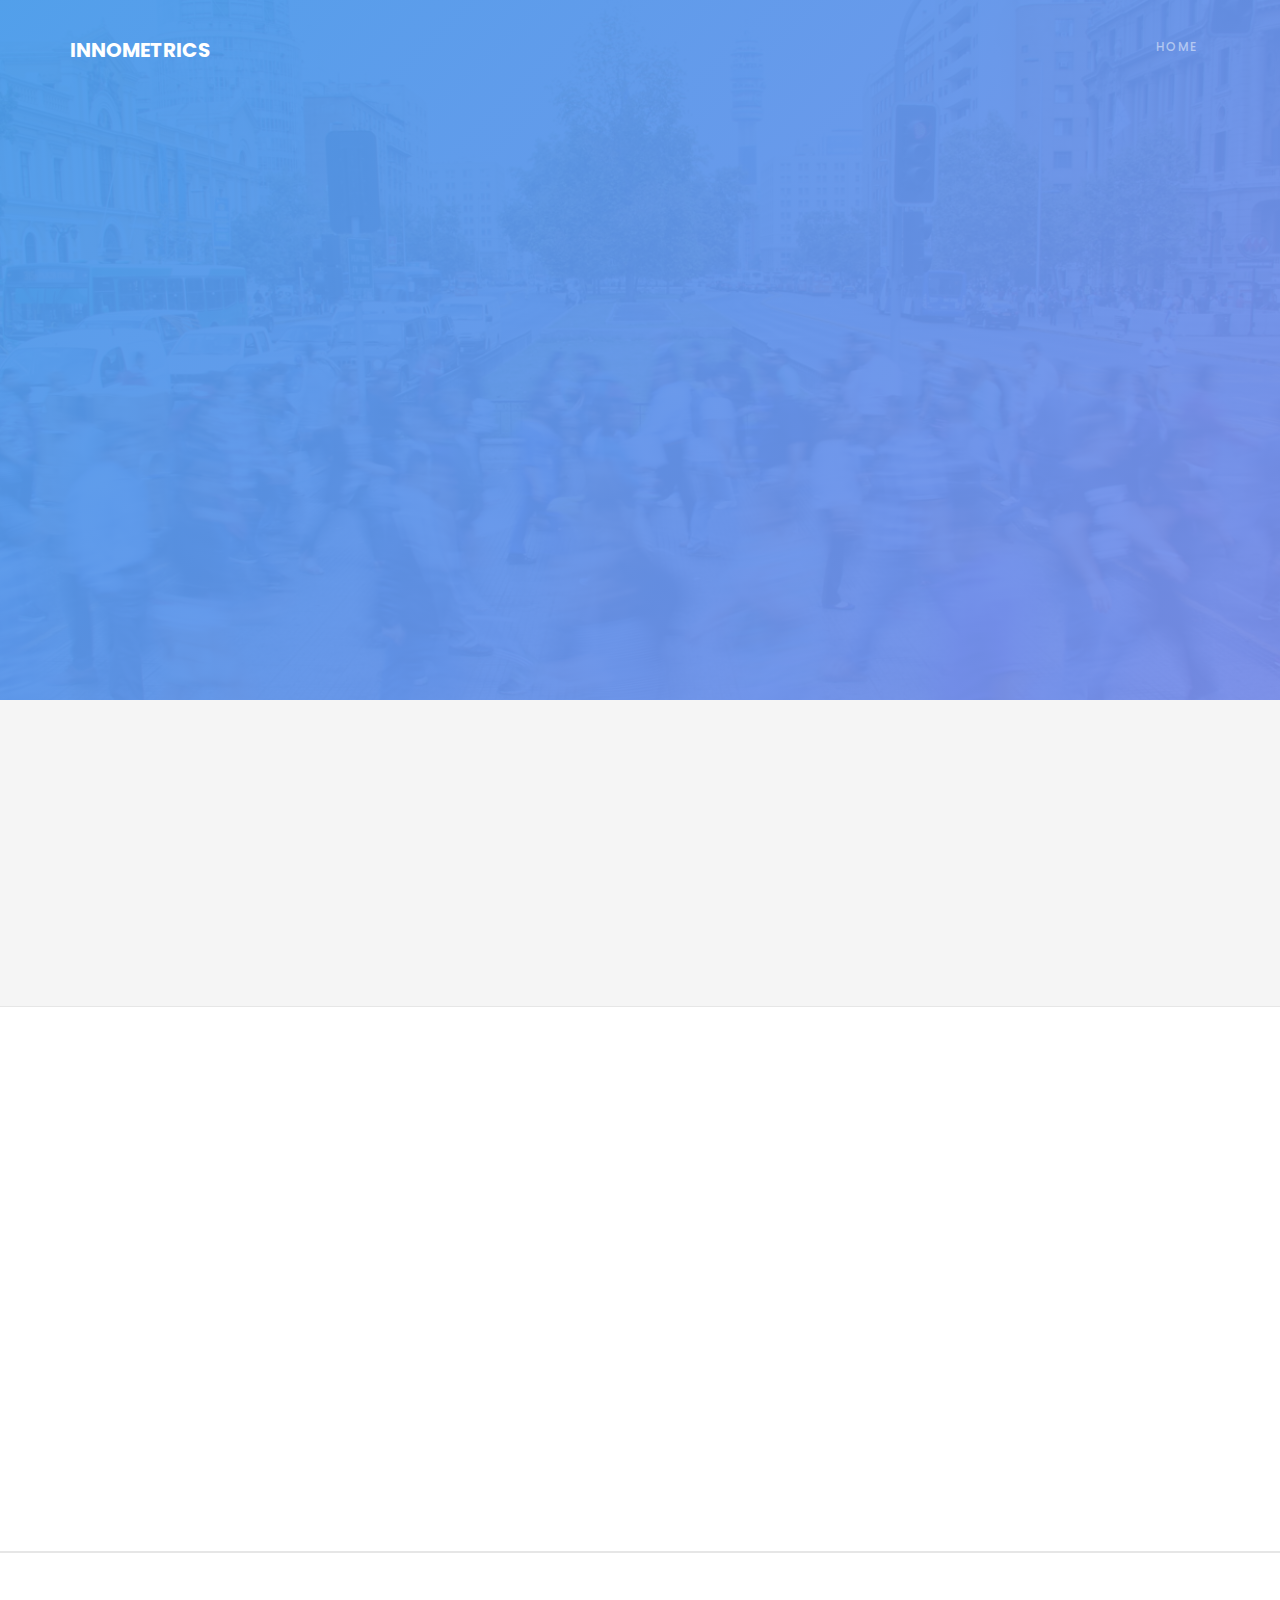
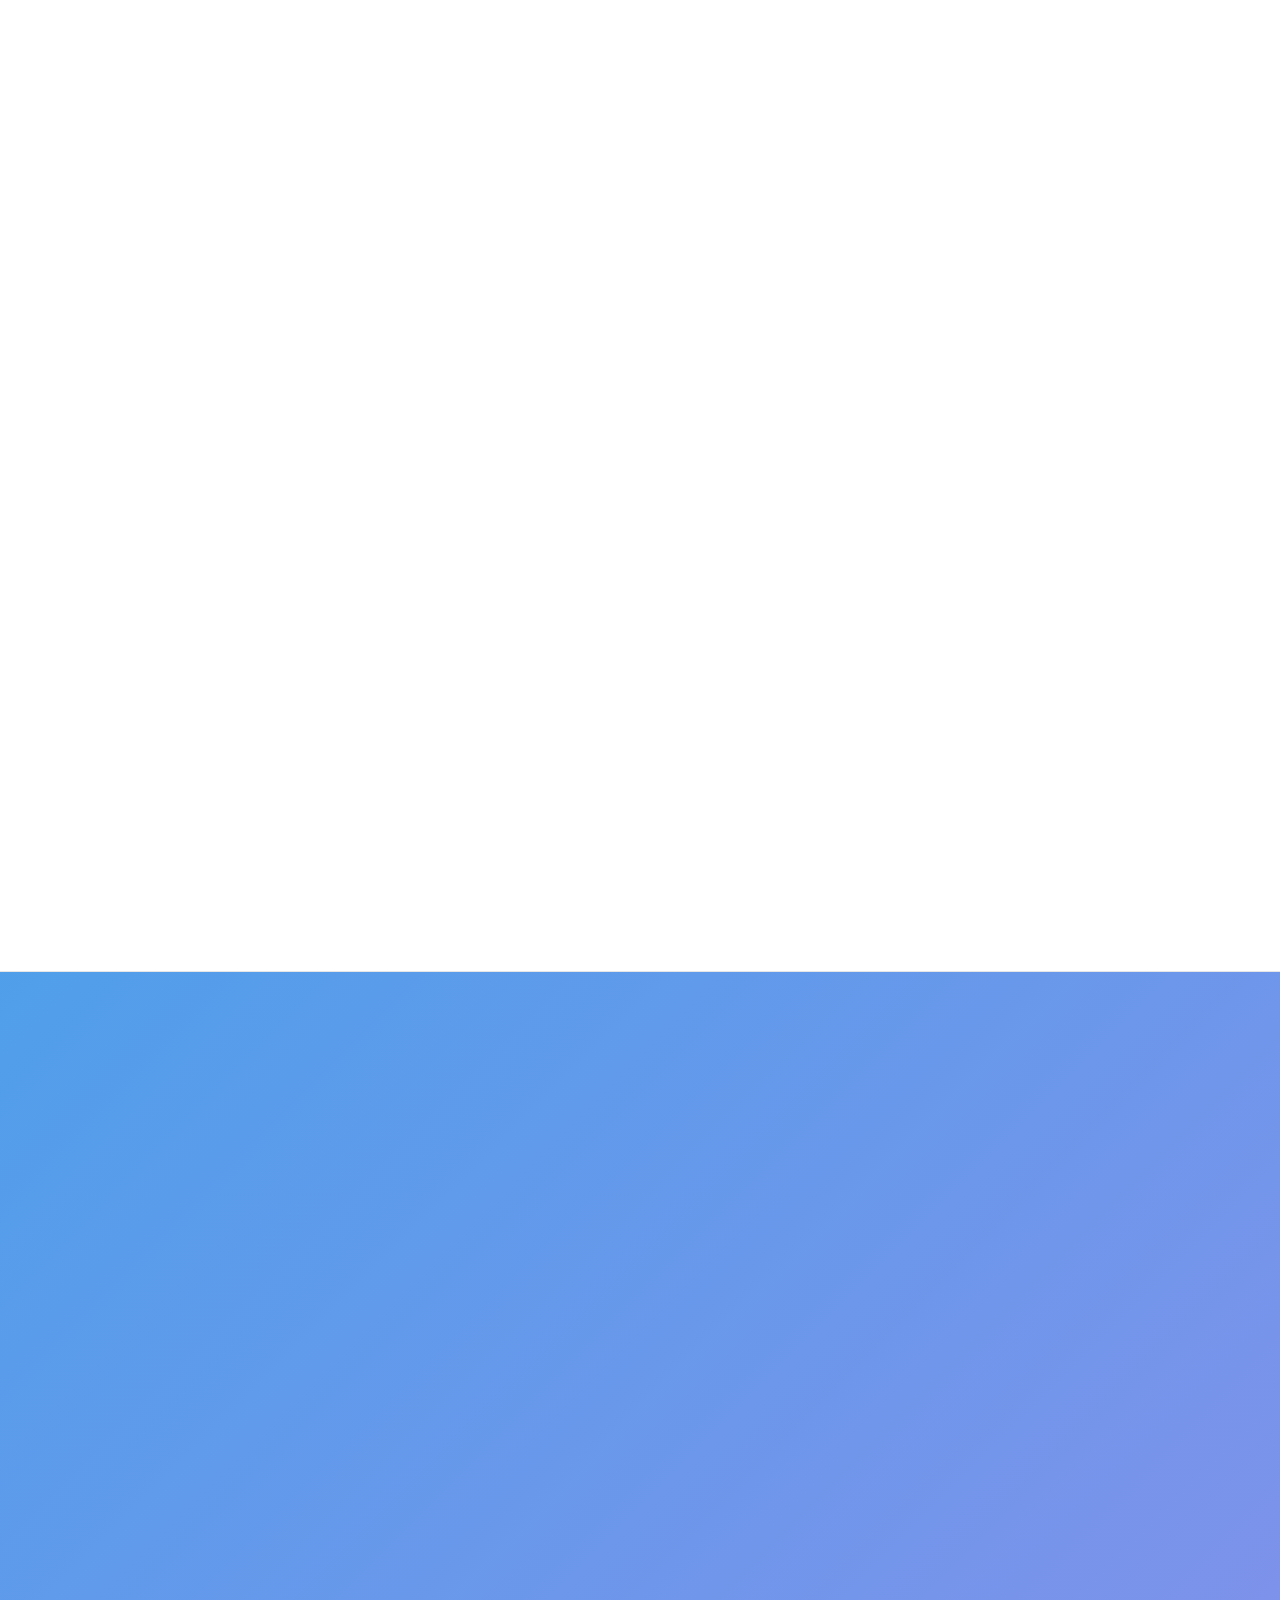
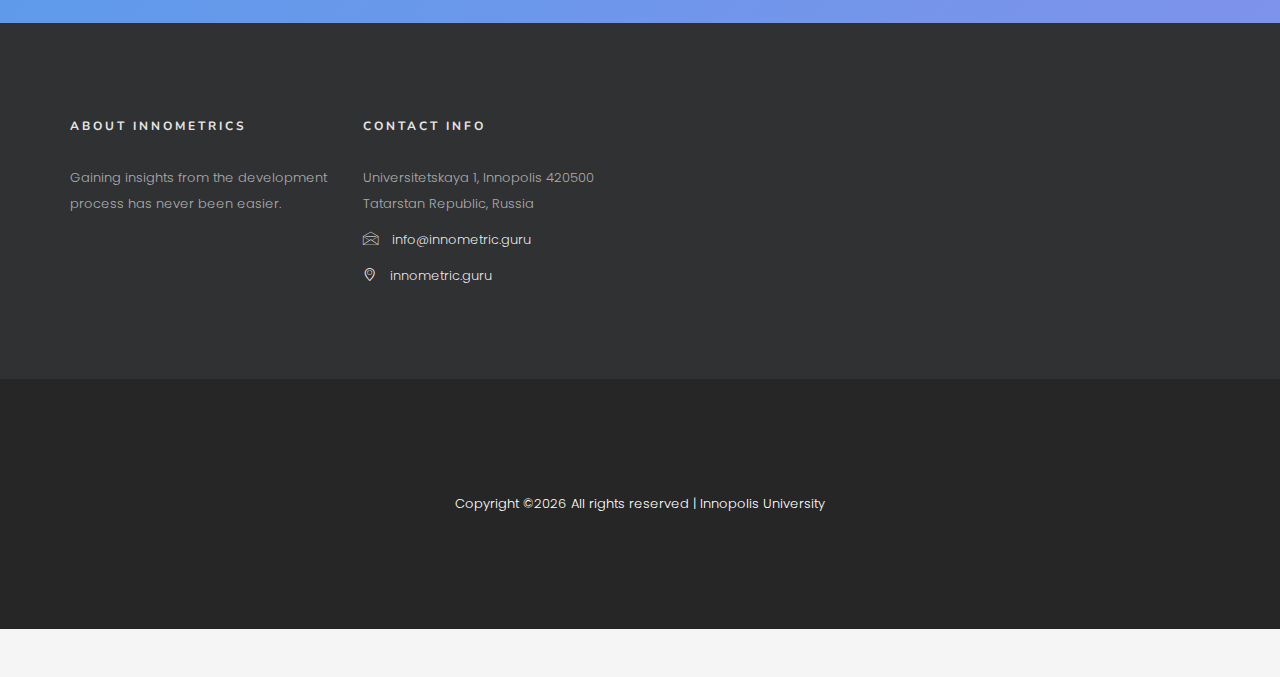
==== index.html @ b693d247 "new version" ====
<!DOCTYPE HTML>
<html>
	<head>
	<meta charset="utf-8">
	<meta http-equiv="X-UA-Compatible" content="IE=edge">
	<title>InnoMetrics | Track your Developers</title>
	<meta name="viewport" content="width=device-width, initial-scale=1">
	<meta name="description" content="Innometrics lets you reconstruct your company's development process." />
	<meta name="keywords" content="innopolis,innometrics,metrics,dashboard" />
	<meta name="author" content="Innopolis University" />

  <!-- Facebook and Twitter integration -->
	<meta property="og:title" content="InnoMetrics"/>
	<meta property="og:image" content=""/>
	<meta property="og:url" content=""/>
	<meta property="og:site_name" content="InnoMetrics Website"/>
	<meta property="og:description" content=""/>

	<link href="https://fonts.googleapis.com/css?family=Poppins:300,400,500,600" rel="stylesheet">
	<link href="https://fonts.googleapis.com/css?family=Nunito:200,300,400" rel="stylesheet">

	<!-- Animate.css -->
	<link rel="stylesheet" href="css/animate.css">
	<!-- Icomoon Icon Fonts-->
	<link rel="stylesheet" href="css/icomoon.css">
	<!-- Bootstrap  -->
	<link rel="stylesheet" href="css/bootstrap.css">

	<!-- Magnific Popup -->
	<link rel="stylesheet" href="css/magnific-popup.css">

	<!-- Owl Carousel -->
	<link rel="stylesheet" href="css/owl.carousel.min.css">
	<link rel="stylesheet" href="css/owl.theme.default.min.css">

	<!-- Theme style  -->
	<link rel="stylesheet" href="css/style.css">

	<!-- Modernizr JS -->
	<script src="js/modernizr-2.6.2.min.js"></script>
	<!-- FOR IE9 below -->
	<!--[if lt IE 9]>
	<script src="js/respond.min.js"></script>
	<![endif]-->

	</head>
	<body>

	<div class="colorlib-loader"></div>

	<div id="page">
		<nav class="colorlib-nav" role="navigation">
			<div class="top-menu">
				<div class="container">
					<div class="row">
						<div class="col-md-2">
							<div id="colorlib-logo"><a href="index.html">InnoMetrics</a></div>
						</div>
						<div class="col-md-10 text-right menu-1">
							<ul>
								<li class="active"><a href="index.html">Home</a></li>
							</ul>
						</div>
					</div>
				</div>
			</div>
		</nav>

		<section id="home" class="video-hero" style="height: 700px; background-image: url(images/cover_img_1.jpg);  background-size:cover; background-position: center center;background-attachment:fixed;" data-section="home">
		<div class="overlay"></div>
			<a class="player" data-property="{videoURL:'https://www.youtube.com/watch?v=vqqt5p0q-eU',containment:'#home', showControls:false, autoPlay:true, loop:true, mute:true, startAt:0, opacity:1, quality:'default'}"></a>
			<div class="display-t text-center">
				<div class="display-tc">
					<div class="container">
						<div class="col-md-12 col-md-offset-0">
							<div class="animate-box">
								<h2>Track your developers</h2>
								<p>and improve your company's development process</p>
								<p><a href="#innometrics-subscribe" class="btn btn-primary btn-lg btn-custom">Download Innometrics</a></p>
							</div>
						</div>
					</div>
				</div>
			</div>
		</section>

		<div class="colorlib-featured">
			<div class="row animate-box">
				<div class="featured-wrap">
					<div class="item">
						<div class="col-md-8 col-md-offset-2">
							<div class="featured-entry">
								<img class="img-responsive" src="images/landing-dashboard.png" alt="Innometrics Landing Dashboard">
							</div>
						</div>
					</div>
			</div>
		</div>

		<div class="colorlib-services colorlib-bg-white">
			<div class="container">
				<div class="row">
					<div class="col-md-4 text-center animate-box">
						<div class="services">
							<span class="icon">
								<i class="icon-browser"></i>
							</span>
							<div class="desc">
								<h3>Powerful dashboarding</h3>
								<p>Get real-time insights about the development process, and make informed decisions with our powerful dashboarding tools.</p>
							</div>
						</div>
					</div>
					<div class="col-md-4 text-center animate-box">
						<div class="services">
							<span class="icon">
								<i class="icon-download"></i>
							</span>
							<div class="desc">
								<h3>Automatic Data Transfer</h3>
								<p>Our native collectors automatically send the collected data, meaning it's ready for managers to gain insights from it in real-time.</p>
							</div>
						</div>
					</div>
					<div class="col-md-4 text-center animate-box">
						<div class="services">
							<span class="icon">
								<i class="icon-layers"></i>
							</span>
							<div class="desc">
								<h3>Metric Analysis</h3>
								<p>We analyze the raw data and provide managers with concrete suggestions to improve their process.</p>
							</div>
						</div>
					</div>
				</div>
			</div>
		</div>

		<div class="colorlib-work-featured colorlib-bg-white">
			<div class="container">
				<div class="row mobile-wrap">
					<div class="col-md-5 animate-box">
						<div class="mobile-img" style="background-image: url(images/track-devs.png);"></div>
					</div>
					<div class="col-md-7 animate-box">
						<div class="desc">
							<h2>Fully responsive</h2>
							<div class="features">
								<span class="icon"><i class="icon-lightbulb"></i></span>
								<div class="f-desc">
									<p>We believe that managers should be able to gain insights from the dashboard using all devices, including phones, tablets and others.</p>
								</div>
							</div>
							<div class="features">
								<span class="icon"><i class="icon-circle-compass"></i></span>
								<div class="f-desc">
									<p>Pixel perfect design makes it easy for one to quickly get informed about the stage of the project.</p>
								</div>
							</div>
							<div class="features">
								<span class="icon"><i class="icon-beaker"></i></span>
								<div class="f-desc">
									<p>Get concrete, step-by-step suggestions how to improve the development process, including visual aid.</p>
								</div>
							</div>
							<p><a href="#innometrics-subscribe" class="btn btn-primary btn-outline with-arrow">Download Innometrics<i class="icon-arrow-right3"></i></a></p>
						</div>
					</div>
				</div>
			</div>
		</div>

		<div id="innometrics-subscribe" class="innometrics-subscribe" style="background-image: url(images/cover_img_1.jpg);" data-stellar-background-ratio="0.5">
			<div class="overlay"></div>
			<div class="container">
				<div class="row">
					<div class="col-md-10 col-md-offset-1 text-center colorlib-heading animate-box">
						<h2>Download Innometrics for your OS</h2>
						<p>We support Windows, macOS & Android currently.</p>
					</div>
				</div>
				<div class="row animate-box">
					<div class="col-md-6 col-md-offset-3">
						<div class="row">
							<div class="col-md-12">
								<div class="col-md-12 col-md-offset-0 download-list">
									<div class="mac-collectors">
										<p><a href="https://innometric.guru/files/collectors-files/win_collector/setup.exe" class="btn btn-primary btn-lg">Download Windows Collector</a></p>
									</div>
									<div class="mac-collectors">
										<p><a  href="https://innometric.guru/files/collectors-files/mac_collector/InnoMetricsCollectorV312.zip" class="btn btn-primary btn-lg">Download macOS Collector</a></p>
									</div>
									<div class="mac-collectors">
										<p><a  href="https://innometric.guru/files/collectors-files/android_collector/InnoMetrics-Collector.apk" class="btn btn-primary btn-lg">Download Android Collector</a></p>
									</div>
								</div>
							</div>
						</div>
					</div>
				</div>
			</div>
		</div>

		<footer id="colorlib-footer">
			<div class="container">
				<div class="row row-pb-md">
					<div class="col-md-3 colorlib-widget">
						<h4>About InnoMetrics</h4>
						<p>Gaining insights from the development process has never been easier.</p>
						<!--
						<p>
							<ul class="colorlib-social-icons">
								<li><a href="#"><i class="icon-twitter"></i></a></li>
								<li><a href="#"><i class="icon-facebook"></i></a></li>
								<li><a href="#"><i class="icon-linkedin"></i></a></li>
								<li><a href="#"><i class="icon-dribbble"></i></a></li>
							</ul>
						</p>
						-->
					</div>

					<div class="col-md-3 colorlib-widget">
						<h4>Contact Info</h4>
						<ul class="colorlib-footer-links">
							<li>Universitetskaya 1, Innopolis 420500 <br>Tatarstan Republic, Russia</li>
							<!--<li><a href="tel://1234567920"><i class="icon-phone"></i> + 1235 2355 98</a></li>-->
							<li><a href="mailto:info@innometric.guru"><i class="icon-envelope"></i> info@innometric.guru</a></li>
							<li><a href="https://innometric.guru"><i class="icon-location4"></i> innometric.guru</a></li>
						</ul>
					</div>
				</div>
			</div>
			<div class="copy">
				<div class="container">
					<div class="row">
						<div class="col-md-12 text-center">
							<p>
Copyright &copy;<script>document.write(new Date().getFullYear());</script> All rights reserved | Innopolis University
							</p>
						</div>
					</div>
				</div>
			</div>
		</footer>
	</div>

	<div class="gototop js-top">
		<a href="#" class="js-gotop"><i class="icon-arrow-up2"></i></a>
	</div>

	<!-- jQuery -->
	<script src="js/jquery.min.js"></script>
	<!-- jQuery Easing -->
	<script src="js/jquery.easing.1.3.js"></script>
	<!-- Bootstrap -->
	<script src="js/bootstrap.min.js"></script>
	<!-- Waypoints -->
	<script src="js/jquery.waypoints.min.js"></script>
	<!-- Stellar Parallax -->
	<script src="js/jquery.stellar.min.js"></script>
	<!-- YTPlayer -->
	<script src="js/jquery.mb.YTPlayer.min.js"></script>
	<!-- Owl carousel -->
	<script src="js/owl.carousel.min.js"></script>
	<!-- Magnific Popup -->
	<script src="js/jquery.magnific-popup.min.js"></script>
	<script src="js/magnific-popup-options.js"></script>
	<!-- Counters -->
	<script src="js/jquery.countTo.js"></script>
	<!-- Main -->
	<script src="js/main.js"></script>

	</body>
</html>
---- css/icomoon.css ----
@font-face {
  font-family: 'icomoon';
  src:  url('fonts/icomoon.eot?5j2n32');
  src:  url('fonts/icomoon.eot?5j2n32#iefix') format('embedded-opentype'),
    url('fonts/icomoon.ttf?5j2n32') format('truetype'),
    url('fonts/icomoon.woff?5j2n32') format('woff'),
    url('fonts/icomoon.svg?5j2n32#icomoon') format('svg');
  font-weight: normal;
  font-style: normal;
}

[class^="icon-"], [class*=" icon-"] {
  /* use !important to prevent issues with browser extensions that change fonts */
  font-family: 'icomoon' !important;
  speak: none;
  font-style: normal;
  font-weight: normal;
  font-variant: normal;
  text-transform: none;
  line-height: 1;

  /* Better Font Rendering =========== */
  -webkit-font-smoothing: antialiased;
  -moz-osx-font-smoothing: grayscale;
}

.icon-eye2:before {
  content: "\e064";
}
.icon-paper-clip:before {
  content: "\e065";
}
.icon-mail5:before {
  content: "\e066";
}
.icon-toggle:before {
  content: "\e067";
}
.icon-layout:before {
  content: "\e068";
}
.icon-link2:before {
  content: "\e069";
}
.icon-bell2:before {
  content: "\e06a";
}
.icon-lock3:before {
  content: "\e06b";
}
.icon-unlock:before {
  content: "\e06c";
}
.icon-ribbon2:before {
  content: "\e06d";
}
.icon-image2:before {
  content: "\e06e";
}
.icon-signal:before {
  content: "\e06f";
}
.icon-target3:before {
  content: "\e070";
}
.icon-clipboard3:before {
  content: "\e071";
}
.icon-clock3:before {
  content: "\e072";
}
.icon-watch:before {
  content: "\e073";
}
.icon-air-play:before {
  content: "\e074";
}
.icon-camera3:before {
  content: "\e075";
}
.icon-video2:before {
  content: "\e076";
}
.icon-disc:before {
  content: "\e077";
}
.icon-printer3:before {
  content: "\e078";
}
.icon-monitor:before {
  content: "\e079";
}
.icon-server:before {
  content: "\e07a";
}
.icon-cog2:before {
  content: "\e07b";
}
.icon-heart3:before {
  content: "\e07c";
}
.icon-paragraph:before {
  content: "\e07d";
}
.icon-align-justify:before {
  content: "\e07e";
}
.icon-align-left:before {
  content: "\e07f";
}
.icon-align-center:before {
  content: "\e080";
}
.icon-align-right:before {
  content: "\e081";
}
.icon-book2:before {
  content: "\e082";
}
.icon-layers2:before {
  content: "\e083";
}
.icon-stack2:before {
  content: "\e084";
}
.icon-stack-2:before {
  content: "\e085";
}
.icon-paper:before {
  content: "\e086";
}
.icon-paper-stack:before {
  content: "\e087";
}
.icon-search3:before {
  content: "\e088";
}
.icon-zoom-in2:before {
  content: "\e089";
}
.icon-zoom-out2:before {
  content: "\e08a";
}
.icon-reply2:before {
  content: "\e08b";
}
.icon-circle-plus:before {
  content: "\e08c";
}
.icon-circle-minus:before {
  content: "\e08d";
}
.icon-circle-check:before {
  content: "\e08e";
}
.icon-circle-cross:before {
  content: "\e08f";
}
.icon-square-plus:before {
  content: "\e090";
}
.icon-square-minus:before {
  content: "\e091";
}
.icon-square-check:before {
  content: "\e092";
}
.icon-square-cross:before {
  content: "\e093";
}
.icon-microphone:before {
  content: "\e094";
}
.icon-record:before {
  content: "\e095";
}
.icon-skip-back:before {
  content: "\e096";
}
.icon-rewind:before {
  content: "\e097";
}
.icon-play4:before {
  content: "\e098";
}
.icon-pause3:before {
  content: "\e099";
}
.icon-stop3:before {
  content: "\e09a";
}
.icon-fast-forward:before {
  content: "\e09b";
}
.icon-skip-forward:before {
  content: "\e09c";
}
.icon-shuffle2:before {
  content: "\e09d";
}
.icon-repeat:before {
  content: "\e09e";
}
.icon-folder2:before {
  content: "\e09f";
}
.icon-umbrella:before {
  content: "\e0a0";
}
.icon-moon:before {
  content: "\e0a1";
}
.icon-thermometer:before {
  content: "\e0a2";
}
.icon-drop:before {
  content: "\e0a3";
}
.icon-sun2:before {
  content: "\e0a4";
}
.icon-cloud3:before {
  content: "\e0a5";
}
.icon-cloud-upload2:before {
  content: "\e0a6";
}
.icon-cloud-download2:before {
  content: "\e0a7";
}
.icon-upload4:before {
  content: "\e0a8";
}
.icon-download4:before {
  content: "\e0a9";
}
.icon-location3:before {
  content: "\e0aa";
}
.icon-location-2:before {
  content: "\e0ab";
}
.icon-map3:before {
  content: "\e0ac";
}
.icon-battery:before {
  content: "\e0ad";
}
.icon-head:before {
  content: "\e0ae";
}
.icon-briefcase3:before {
  content: "\e0af";
}
.icon-speech-bubble:before {
  content: "\e0b0";
}
.icon-anchor2:before {
  content: "\e0b1";
}
.icon-globe2:before {
  content: "\e0b2";
}
.icon-box:before {
  content: "\e0b3";
}
.icon-reload:before {
  content: "\e0b4";
}
.icon-share3:before {
  content: "\e0b5";
}
.icon-marquee:before {
  content: "\e0b6";
}
.icon-marquee-plus:before {
  content: "\e0b7";
}
.icon-marquee-minus:before {
  content: "\e0b8";
}
.icon-tag:before {
  content: "\e0b9";
}
.icon-power2:before {
  content: "\e0ba";
}
.icon-command2:before {
  content: "\e0bb";
}
.icon-alt:before {
  content: "\e0bc";
}
.icon-esc:before {
  content: "\e0bd";
}
.icon-bar-graph:before {
  content: "\e0be";
}
.icon-bar-graph-2:before {
  content: "\e0bf";
}
.icon-pie-graph:before {
  content: "\e0c0";
}
.icon-star:before {
  content: "\e0c1";
}
.icon-arrow-left3:before {
  content: "\e0c2";
}
.icon-arrow-right3:before {
  content: "\e0c3";
}
.icon-arrow-up3:before {
  content: "\e0c4";
}
.icon-arrow-down3:before {
  content: "\e0c5";
}
.icon-volume:before {
  content: "\e0c6";
}
.icon-mute:before {
  content: "\e0c7";
}
.icon-content-right:before {
  content: "\e100";
}
.icon-content-left:before {
  content: "\e101";
}
.icon-grid2:before {
  content: "\e102";
}
.icon-grid-2:before {
  content: "\e103";
}
.icon-columns:before {
  content: "\e104";
}
.icon-loader:before {
  content: "\e105";
}
.icon-bag:before {
  content: "\e106";
}
.icon-ban:before {
  content: "\e107";
}
.icon-flag3:before {
  content: "\e108";
}
.icon-trash:before {
  content: "\e109";
}
.icon-expand2:before {
  content: "\e110";
}
.icon-contract:before {
  content: "\e111";
}
.icon-maximize:before {
  content: "\e112";
}
.icon-minimize:before {
  content: "\e113";
}
.icon-plus2:before {
  content: "\e114";
}
.icon-minus2:before {
  content: "\e115";
}
.icon-check:before {
  content: "\e116";
}
.icon-cross2:before {
  content: "\e117";
}
.icon-move:before {
  content: "\e118";
}
.icon-delete:before {
  content: "\e119";
}
.icon-menu5:before {
  content: "\e120";
}
.icon-archive:before {
  content: "\e121";
}
.icon-inbox:before {
  content: "\e122";
}
.icon-outbox:before {
  content: "\e123";
}
.icon-file:before {
  content: "\e124";
}
.icon-file-add:before {
  content: "\e125";
}
.icon-file-subtract:before {
  content: "\e126";
}
.icon-help:before {
  content: "\e127";
}
.icon-open:before {
  content: "\e128";
}
.icon-ellipsis:before {
  content: "\e129";
}
.icon-heart4:before {
  content: "\e900";
}
.icon-cloud4:before {
  content: "\e901";
}
.icon-star2:before {
  content: "\e902";
}
.icon-tv2:before {
  content: "\e903";
}
.icon-sound:before {
  content: "\e904";
}
.icon-video3:before {
  content: "\e905";
}
.icon-trash2:before {
  content: "\e906";
}
.icon-user2:before {
  content: "\e907";
}
.icon-key3:before {
  content: "\e908";
}
.icon-search4:before {
  content: "\e909";
}
.icon-settings:before {
  content: "\e90a";
}
.icon-camera4:before {
  content: "\e90b";
}
.icon-tag2:before {
  content: "\e90c";
}
.icon-lock4:before {
  content: "\e90d";
}
.icon-bulb:before {
  content: "\e90e";
}
.icon-pen2:before {
  content: "\e90f";
}
.icon-diamond:before {
  content: "\e910";
}
.icon-display2:before {
  content: "\e911";
}
.icon-location4:before {
  content: "\e912";
}
.icon-eye3:before {
  content: "\e913";
}
.icon-bubble3:before {
  content: "\e914";
}
.icon-stack3:before {
  content: "\e915";
}
.icon-cup:before {
  content: "\e916";
}
.icon-phone3:before {
  content: "\e917";
}
.icon-news:before {
  content: "\e918";
}
.icon-mail6:before {
  content: "\e919";
}
.icon-like:before {
  content: "\e91a";
}
.icon-photo:before {
  content: "\e91b";
}
.icon-note:before {
  content: "\e91c";
}
.icon-clock4:before {
  content: "\e91d";
}
.icon-paperplane:before {
  content: "\e91e";
}
.icon-params:before {
  content: "\e91f";
}
.icon-banknote:before {
  content: "\e920";
}
.icon-data:before {
  content: "\e921";
}
.icon-music2:before {
  content: "\e922";
}
.icon-megaphone2:before {
  content: "\e923";
}
.icon-study:before {
  content: "\e924";
}
.icon-lab2:before {
  content: "\e925";
}
.icon-food:before {
  content: "\e926";
}
.icon-t-shirt:before {
  content: "\e927";
}
.icon-fire2:before {
  content: "\e928";
}
.icon-clip:before {
  content: "\e929";
}
.icon-shop:before {
  content: "\e92a";
}
.icon-calendar3:before {
  content: "\e92b";
}
.icon-wallet2:before {
  content: "\e92c";
}
.icon-vynil:before {
  content: "\e92d";
}
.icon-truck2:before {
  content: "\e92e";
}
.icon-world:before {
  content: "\e92f";
}
.icon-mobile:before {
  content: "\e000";
}
.icon-laptop:before {
  content: "\e001";
}
.icon-desktop:before {
  content: "\e002";
}
.icon-tablet:before {
  content: "\e003";
}
.icon-phone:before {
  content: "\e004";
}
.icon-document:before {
  content: "\e005";
}
.icon-documents:before {
  content: "\e006";
}
.icon-search:before {
  content: "\e007";
}
.icon-clipboard:before {
  content: "\e008";
}
.icon-newspaper:before {
  content: "\e009";
}
.icon-notebook:before {
  content: "\e00a";
}
.icon-book-open:before {
  content: "\e00b";
}
.icon-browser:before {
  content: "\e00c";
}
.icon-calendar:before {
  content: "\e00d";
}
.icon-presentation:before {
  content: "\e00e";
}
.icon-picture:before {
  content: "\e00f";
}
.icon-pictures:before {
  content: "\e010";
}
.icon-video:before {
  content: "\e011";
}
.icon-camera:before {
  content: "\e012";
}
.icon-printer:before {
  content: "\e013";
}
.icon-toolbox:before {
  content: "\e014";
}
.icon-briefcase:before {
  content: "\e015";
}
.icon-wallet:before {
  content: "\e016";
}
.icon-gift:before {
  content: "\e017";
}
.icon-bargraph:before {
  content: "\e018";
}
.icon-grid:before {
  content: "\e019";
}
.icon-expand:before {
  content: "\e01a";
}
.icon-focus:before {
  content: "\e01b";
}
.icon-edit:before {
  content: "\e01c";
}
.icon-adjustments:before {
  content: "\e01d";
}
.icon-ribbon:before {
  content: "\e01e";
}
.icon-hourglass:before {
  content: "\e01f";
}
.icon-lock:before {
  content: "\e020";
}
.icon-megaphone:before {
  content: "\e021";
}
.icon-shield:before {
  content: "\e022";
}
.icon-trophy:before {
  content: "\e023";
}
.icon-flag:before {
  content: "\e024";
}
.icon-map:before {
  content: "\e025";
}
.icon-puzzle:before {
  content: "\e026";
}
.icon-basket:before {
  content: "\e027";
}
.icon-envelope:before {
  content: "\e028";
}
.icon-streetsign:before {
  content: "\e029";
}
.icon-telescope:before {
  content: "\e02a";
}
.icon-gears:before {
  content: "\e02b";
}
.icon-key:before {
  content: "\e02c";
}
.icon-paperclip:before {
  content: "\e02d";
}
.icon-attachment:before {
  content: "\e02e";
}
.icon-pricetags:before {
  content: "\e02f";
}
.icon-lightbulb:before {
  content: "\e030";
}
.icon-layers:before {
  content: "\e031";
}
.icon-pencil:before {
  content: "\e032";
}
.icon-tools:before {
  content: "\e033";
}
.icon-tools-2:before {
  content: "\e034";
}
.icon-scissors:before {
  content: "\e035";
}
.icon-paintbrush:before {
  content: "\e036";
}
.icon-magnifying-glass:before {
  content: "\e037";
}
.icon-circle-compass:before {
  content: "\e038";
}
.icon-linegraph:before {
  content: "\e039";
}
.icon-mic:before {
  content: "\e03a";
}
.icon-strategy:before {
  content: "\e03b";
}
.icon-beaker:before {
  content: "\e03c";
}
.icon-caution:before {
  content: "\e03d";
}
.icon-recycle:before {
  content: "\e03e";
}
.icon-anchor:before {
  content: "\e03f";
}
.icon-profile-male:before {
  content: "\e040";
}
.icon-profile-female:before {
  content: "\e041";
}
.icon-bike:before {
  content: "\e042";
}
.icon-wine:before {
  content: "\e043";
}
.icon-hotairballoon:before {
  content: "\e044";
}
.icon-globe:before {
  content: "\e045";
}
.icon-genius:before {
  content: "\e046";
}
.icon-map-pin:before {
  content: "\e047";
}
.icon-dial:before {
  content: "\e048";
}
.icon-chat:before {
  content: "\e049";
}
.icon-heart:before {
  content: "\e04a";
}
.icon-cloud:before {
  content: "\e04b";
}
.icon-upload:before {
  content: "\e04c";
}
.icon-download:before {
  content: "\e04d";
}
.icon-target:before {
  content: "\e04e";
}
.icon-hazardous:before {
  content: "\e04f";
}
.icon-piechart:before {
  content: "\e050";
}
.icon-speedometer:before {
  content: "\e051";
}
.icon-global:before {
  content: "\e052";
}
.icon-compass:before {
  content: "\e053";
}
.icon-lifesaver:before {
  content: "\e054";
}
.icon-clock:before {
  content: "\e055";
}
.icon-aperture:before {
  content: "\e056";
}
.icon-quote:before {
  content: "\e057";
}
.icon-scope:before {
  content: "\e058";
}
.icon-alarmclock:before {
  content: "\e059";
}
.icon-refresh:before {
  content: "\e05a";
}
.icon-happy:before {
  content: "\e05b";
}
.icon-sad:before {
  content: "\e05c";
}
.icon-facebook:before {
  content: "\e05d";
}
.icon-twitter:before {
  content: "\e05e";
}
.icon-googleplus:before {
  content: "\e05f";
}
.icon-rss:before {
  content: "\e060";
}
.icon-tumblr:before {
  content: "\e061";
}
.icon-linkedin:before {
  content: "\e062";
}
.icon-dribbble:before {
  content: "\e063";
}
.icon-home:before {
  content: "\e930";
}
.icon-home2:before {
  content: "\e931";
}
.icon-home3:before {
  content: "\e932";
}
.icon-office:before {
  content: "\e933";
}
.icon-newspaper2:before {
  content: "\e934";
}
.icon-pencil2:before {
  content: "\e935";
}
.icon-pencil22:before {
  content: "\e936";
}
.icon-quill:before {
  content: "\e937";
}
.icon-pen:before {
  content: "\e938";
}
.icon-blog:before {
  content: "\e939";
}
.icon-eyedropper:before {
  content: "\e93a";
}
.icon-droplet:before {
  content: "\e93b";
}
.icon-paint-format:before {
  content: "\e93c";
}
.icon-image:before {
  content: "\e93d";
}
.icon-images:before {
  content: "\e93e";
}
.icon-camera2:before {
  content: "\e93f";
}
.icon-headphones:before {
  content: "\e940";
}
.icon-music:before {
  content: "\e941";
}
.icon-play:before {
  content: "\e942";
}
.icon-film:before {
  content: "\e943";
}
.icon-video-camera:before {
  content: "\e944";
}
.icon-dice:before {
  content: "\e945";
}
.icon-pacman:before {
  content: "\e946";
}
.icon-spades:before {
  content: "\e947";
}
.icon-clubs:before {
  content: "\e948";
}
.icon-diamonds:before {
  content: "\e949";
}
.icon-bullhorn:before {
  content: "\e94a";
}
.icon-connection:before {
  content: "\e94b";
}
.icon-podcast:before {
  content: "\e94c";
}
.icon-feed:before {
  content: "\e94d";
}
.icon-mic2:before {
  content: "\e94e";
}
.icon-book:before {
  content: "\e94f";
}
.icon-books:before {
  content: "\e950";
}
.icon-library:before {
  content: "\e951";
}
.icon-file-text:before {
  content: "\e952";
}
.icon-profile:before {
  content: "\e953";
}
.icon-file-empty:before {
  content: "\e954";
}
.icon-files-empty:before {
  content: "\e955";
}
.icon-file-text2:before {
  content: "\e956";
}
.icon-file-picture:before {
  content: "\e957";
}
.icon-file-music:before {
  content: "\e958";
}
.icon-file-play:before {
  content: "\e959";
}
.icon-file-video:before {
  content: "\e95a";
}
.icon-file-zip:before {
  content: "\e95b";
}
.icon-copy:before {
  content: "\e95c";
}
.icon-paste:before {
  content: "\e95d";
}
.icon-stack:before {
  content: "\e95e";
}
.icon-folder:before {
  content: "\e95f";
}
.icon-folder-open:before {
  content: "\e960";
}
.icon-folder-plus:before {
  content: "\e961";
}
.icon-folder-minus:before {
  content: "\e962";
}
.icon-folder-download:before {
  content: "\e963";
}
.icon-folder-upload:before {
  content: "\e964";
}
.icon-price-tag:before {
  content: "\e965";
}
.icon-price-tags:before {
  content: "\e966";
}
.icon-barcode:before {
  content: "\e967";
}
.icon-qrcode:before {
  content: "\e968";
}
.icon-ticket:before {
  content: "\e969";
}
.icon-cart:before {
  content: "\e96a";
}
.icon-coin-dollar:before {
  content: "\e96b";
}
.icon-coin-euro:before {
  content: "\e96c";
}
.icon-coin-pound:before {
  content: "\e96d";
}
.icon-coin-yen:before {
  content: "\e96e";
}
.icon-credit-card:before {
  content: "\e96f";
}
.icon-calculator:before {
  content: "\e970";
}
.icon-lifebuoy:before {
  content: "\e971";
}
.icon-phone2:before {
  content: "\e972";
}
.icon-phone-hang-up:before {
  content: "\e973";
}
.icon-address-book:before {
  content: "\e974";
}
.icon-envelop:before {
  content: "\e975";
}
.icon-pushpin:before {
  content: "\e976";
}
.icon-location:before {
  content: "\e977";
}
.icon-location2:before {
  content: "\e978";
}
.icon-compass2:before {
  content: "\e979";
}
.icon-compass22:before {
  content: "\e97a";
}
.icon-map2:before {
  content: "\e97b";
}
.icon-map22:before {
  content: "\e97c";
}
.icon-history:before {
  content: "\e97d";
}
.icon-clock2:before {
  content: "\e97e";
}
.icon-clock22:before {
  content: "\e97f";
}
.icon-alarm:before {
  content: "\e980";
}
.icon-bell:before {
  content: "\e981";
}
.icon-stopwatch:before {
  content: "\e982";
}
.icon-calendar2:before {
  content: "\e983";
}
.icon-printer2:before {
  content: "\e984";
}
.icon-keyboard:before {
  content: "\e985";
}
.icon-display:before {
  content: "\e986";
}
.icon-laptop2:before {
  content: "\e987";
}
.icon-mobile2:before {
  content: "\e988";
}
.icon-mobile22:before {
  content: "\e989";
}
.icon-tablet2:before {
  content: "\e98a";
}
.icon-tv:before {
  content: "\e98b";
}
.icon-drawer:before {
  content: "\e98c";
}
.icon-drawer2:before {
  content: "\e98d";
}
.icon-box-add:before {
  content: "\e98e";
}
.icon-box-remove:before {
  content: "\e98f";
}
.icon-download3:before {
  content: "\e990";
}
.icon-upload2:before {
  content: "\e991";
}
.icon-floppy-disk:before {
  content: "\e992";
}
.icon-drive:before {
  content: "\e993";
}
.icon-database:before {
  content: "\e994";
}
.icon-undo:before {
  content: "\e995";
}
.icon-redo:before {
  content: "\e996";
}
.icon-undo2:before {
  content: "\e997";
}
.icon-redo2:before {
  content: "\e998";
}
.icon-forward:before {
  content: "\e999";
}
.icon-reply:before {
  content: "\e99a";
}
.icon-bubble:before {
  content: "\e99b";
}
.icon-bubbles:before {
  content: "\e99c";
}
.icon-bubbles2:before {
  content: "\e99d";
}
.icon-bubble2:before {
  content: "\e99e";
}
.icon-bubbles3:before {
  content: "\e99f";
}
.icon-bubbles4:before {
  content: "\e9a0";
}
.icon-user:before {
  content: "\e9a1";
}
.icon-users:before {
  content: "\e9a2";
}
.icon-user-plus:before {
  content: "\e9a3";
}
.icon-user-minus:before {
  content: "\e9a4";
}
.icon-user-check:before {
  content: "\e9a5";
}
.icon-user-tie:before {
  content: "\e9a6";
}
.icon-quotes-left:before {
  content: "\e9a7";
}
.icon-quotes-right:before {
  content: "\e9a8";
}
.icon-hour-glass:before {
  content: "\e9a9";
}
.icon-spinner:before {
  content: "\e9aa";
}
.icon-spinner2:before {
  content: "\e9ab";
}
.icon-spinner3:before {
  content: "\e9ac";
}
.icon-spinner4:before {
  content: "\e9ad";
}
.icon-spinner5:before {
  content: "\e9ae";
}
.icon-spinner6:before {
  content: "\e9af";
}
.icon-spinner7:before {
  content: "\e9b0";
}
.icon-spinner8:before {
  content: "\e9b1";
}
.icon-spinner9:before {
  content: "\e9b2";
}
.icon-spinner10:before {
  content: "\e9b3";
}
.icon-spinner11:before {
  content: "\e9b4";
}
.icon-binoculars:before {
  content: "\e9b5";
}
.icon-search2:before {
  content: "\e9b6";
}
.icon-zoom-in:before {
  content: "\e9b7";
}
.icon-zoom-out:before {
  content: "\e9b8";
}
.icon-enlarge:before {
  content: "\e9b9";
}
.icon-shrink:before {
  content: "\e9ba";
}
.icon-enlarge2:before {
  content: "\e9bb";
}
.icon-shrink2:before {
  content: "\e9bc";
}
.icon-key2:before {
  content: "\e9bd";
}
.icon-key22:before {
  content: "\e9be";
}
.icon-lock2:before {
  content: "\e9bf";
}
.icon-unlocked:before {
  content: "\e9c0";
}
.icon-wrench:before {
  content: "\e9c1";
}
.icon-equalizer:before {
  content: "\e9c2";
}
.icon-equalizer2:before {
  content: "\e9c3";
}
.icon-cog:before {
  content: "\e9c4";
}
.icon-cogs:before {
  content: "\e9c5";
}
.icon-hammer:before {
  content: "\e9c6";
}
.icon-magic-wand:before {
  content: "\e9c7";
}
.icon-aid-kit:before {
  content: "\e9c8";
}
.icon-bug:before {
  content: "\e9c9";
}
.icon-pie-chart:before {
  content: "\e9ca";
}
.icon-stats-dots:before {
  content: "\e9cb";
}
.icon-stats-bars:before {
  content: "\e9cc";
}
.icon-stats-bars2:before {
  content: "\e9cd";
}
.icon-trophy2:before {
  content: "\e9ce";
}
.icon-gift2:before {
  content: "\e9cf";
}
.icon-glass:before {
  content: "\e9d0";
}
.icon-glass2:before {
  content: "\e9d1";
}
.icon-mug:before {
  content: "\e9d2";
}
.icon-spoon-knife:before {
  content: "\e9d3";
}
.icon-leaf:before {
  content: "\e9d4";
}
.icon-rocket:before {
  content: "\e9d5";
}
.icon-meter:before {
  content: "\e9d6";
}
.icon-meter2:before {
  content: "\e9d7";
}
.icon-hammer2:before {
  content: "\e9d8";
}
.icon-fire:before {
  content: "\e9d9";
}
.icon-lab:before {
  content: "\e9da";
}
.icon-magnet:before {
  content: "\e9db";
}
.icon-bin:before {
  content: "\e9dc";
}
.icon-bin2:before {
  content: "\e9dd";
}
.icon-briefcase2:before {
  content: "\e9de";
}
.icon-airplane:before {
  content: "\e9df";
}
.icon-truck:before {
  content: "\e9e0";
}
.icon-road:before {
  content: "\e9e1";
}
.icon-accessibility:before {
  content: "\e9e2";
}
.icon-target2:before {
  content: "\e9e3";
}
.icon-shield2:before {
  content: "\e9e4";
}
.icon-power:before {
  content: "\e9e5";
}
.icon-switch:before {
  content: "\e9e6";
}
.icon-power-cord:before {
  content: "\e9e7";
}
.icon-clipboard2:before {
  content: "\e9e8";
}
.icon-list-numbered:before {
  content: "\e9e9";
}
.icon-list:before {
  content: "\e9ea";
}
.icon-list2:before {
  content: "\e9eb";
}
.icon-tree:before {
  content: "\e9ec";
}
.icon-menu:before {
  content: "\e9ed";
}
.icon-menu2:before {
  content: "\e9ee";
}
.icon-menu3:before {
  content: "\e9ef";
}
.icon-menu4:before {
  content: "\e9f0";
}
.icon-cloud2:before {
  content: "\e9f1";
}
.icon-cloud-download:before {
  content: "\e9f2";
}
.icon-cloud-upload:before {
  content: "\e9f3";
}
.icon-cloud-check:before {
  content: "\e9f4";
}
.icon-download2:before {
  content: "\e9f5";
}
.icon-upload22:before {
  content: "\e9f6";
}
.icon-download32:before {
  content: "\e9f7";
}
.icon-upload3:before {
  content: "\e9f8";
}
.icon-sphere:before {
  content: "\e9f9";
}
.icon-earth:before {
  content: "\e9fa";
}
.icon-link:before {
  content: "\e9fb";
}
.icon-flag2:before {
  content: "\e9fc";
}
.icon-attachment2:before {
  content: "\e9fd";
}
.icon-eye:before {
  content: "\e9fe";
}
.icon-eye-plus:before {
  content: "\e9ff";
}
.icon-eye-minus:before {
  content: "\ea00";
}
.icon-eye-blocked:before {
  content: "\ea01";
}
.icon-bookmark:before {
  content: "\ea02";
}
.icon-bookmarks:before {
  content: "\ea03";
}
.icon-sun:before {
  content: "\ea04";
}
.icon-contrast:before {
  content: "\ea05";
}
.icon-brightness-contrast:before {
  content: "\ea06";
}
.icon-star-empty:before {
  content: "\ea07";
}
.icon-star-half:before {
  content: "\ea08";
}
.icon-star-full:before {
  content: "\ea09";
}
.icon-heart2:before {
  content: "\ea0a";
}
.icon-heart-broken:before {
  content: "\ea0b";
}
.icon-man:before {
  content: "\ea0c";
}
.icon-woman:before {
  content: "\ea0d";
}
.icon-man-woman:before {
  content: "\ea0e";
}
.icon-happy3:before {
  content: "\ea0f";
}
.icon-happy2:before {
  content: "\ea10";
}
.icon-smile:before {
  content: "\ea11";
}
.icon-smile2:before {
  content: "\ea12";
}
.icon-tongue:before {
  content: "\ea13";
}
.icon-tongue2:before {
  content: "\ea14";
}
.icon-sad2:before {
  content: "\ea15";
}
.icon-sad22:before {
  content: "\ea16";
}
.icon-wink:before {
  content: "\ea17";
}
.icon-wink2:before {
  content: "\ea18";
}
.icon-grin:before {
  content: "\ea19";
}
.icon-grin2:before {
  content: "\ea1a";
}
.icon-cool:before {
  content: "\ea1b";
}
.icon-cool2:before {
  content: "\ea1c";
}
.icon-angry:before {
  content: "\ea1d";
}
.icon-angry2:before {
  content: "\ea1e";
}
.icon-evil:before {
  content: "\ea1f";
}
.icon-evil2:before {
  content: "\ea20";
}
.icon-shocked:before {
  content: "\ea21";
}
.icon-shocked2:before {
  content: "\ea22";
}
.icon-baffled:before {
  content: "\ea23";
}
.icon-baffled2:before {
  content: "\ea24";
}
.icon-confused:before {
  content: "\ea25";
}
.icon-confused2:before {
  content: "\ea26";
}
.icon-neutral:before {
  content: "\ea27";
}
.icon-neutral2:before {
  content: "\ea28";
}
.icon-hipster:before {
  content: "\ea29";
}
.icon-hipster2:before {
  content: "\ea2a";
}
.icon-wondering:before {
  content: "\ea2b";
}
.icon-wondering2:before {
  content: "\ea2c";
}
.icon-sleepy:before {
  content: "\ea2d";
}
.icon-sleepy2:before {
  content: "\ea2e";
}
.icon-frustrated:before {
  content: "\ea2f";
}
.icon-frustrated2:before {
  content: "\ea30";
}
.icon-crying:before {
  content: "\ea31";
}
.icon-crying2:before {
  content: "\ea32";
}
.icon-point-up:before {
  content: "\ea33";
}
.icon-point-right:before {
  content: "\ea34";
}
.icon-point-down:before {
  content: "\ea35";
}
.icon-point-left:before {
  content: "\ea36";
}
.icon-warning:before {
  content: "\ea37";
}
.icon-notification:before {
  content: "\ea38";
}
.icon-question:before {
  content: "\ea39";
}
.icon-plus:before {
  content: "\ea3a";
}
.icon-minus:before {
  content: "\ea3b";
}
.icon-info:before {
  content: "\ea3c";
}
.icon-cancel-circle:before {
  content: "\ea3d";
}
.icon-blocked:before {
  content: "\ea3e";
}
.icon-cross:before {
  content: "\ea3f";
}
.icon-checkmark:before {
  content: "\ea40";
}
.icon-checkmark2:before {
  content: "\ea41";
}
.icon-spell-check:before {
  content: "\ea42";
}
.icon-enter:before {
  content: "\ea43";
}
.icon-exit:before {
  content: "\ea44";
}
.icon-play2:before {
  content: "\ea45";
}
.icon-pause:before {
  content: "\ea46";
}
.icon-stop:before {
  content: "\ea47";
}
.icon-previous:before {
  content: "\ea48";
}
.icon-next:before {
  content: "\ea49";
}
.icon-backward:before {
  content: "\ea4a";
}
.icon-forward2:before {
  content: "\ea4b";
}
.icon-play3:before {
  content: "\ea4c";
}
.icon-pause2:before {
  content: "\ea4d";
}
.icon-stop2:before {
  content: "\ea4e";
}
.icon-backward2:before {
  content: "\ea4f";
}
.icon-forward3:before {
  content: "\ea50";
}
.icon-first:before {
  content: "\ea51";
}
.icon-last:before {
  content: "\ea52";
}
.icon-previous2:before {
  content: "\ea53";
}
.icon-next2:before {
  content: "\ea54";
}
.icon-eject:before {
  content: "\ea55";
}
.icon-volume-high:before {
  content: "\ea56";
}
.icon-volume-medium:before {
  content: "\ea57";
}
.icon-volume-low:before {
  content: "\ea58";
}
.icon-volume-mute:before {
  content: "\ea59";
}
.icon-volume-mute2:before {
  content: "\ea5a";
}
.icon-volume-increase:before {
  content: "\ea5b";
}
.icon-volume-decrease:before {
  content: "\ea5c";
}
.icon-loop:before {
  content: "\ea5d";
}
.icon-loop2:before {
  content: "\ea5e";
}
.icon-infinite:before {
  content: "\ea5f";
}
.icon-shuffle:before {
  content: "\ea60";
}
.icon-arrow-up-left:before {
  content: "\ea61";
}
.icon-arrow-up:before {
  content: "\ea62";
}
.icon-arrow-up-right:before {
  content: "\ea63";
}
.icon-arrow-right:before {
  content: "\ea64";
}
.icon-arrow-down-right:before {
  content: "\ea65";
}
.icon-arrow-down:before {
  content: "\ea66";
}
.icon-arrow-down-left:before {
  content: "\ea67";
}
.icon-arrow-left:before {
  content: "\ea68";
}
.icon-arrow-up-left2:before {
  content: "\ea69";
}
.icon-arrow-up2:before {
  content: "\ea6a";
}
.icon-arrow-up-right2:before {
  content: "\ea6b";
}
.icon-arrow-right2:before {
  content: "\ea6c";
}
.icon-arrow-down-right2:before {
  content: "\ea6d";
}
.icon-arrow-down2:before {
  content: "\ea6e";
}
.icon-arrow-down-left2:before {
  content: "\ea6f";
}
.icon-arrow-left2:before {
  content: "\ea70";
}
.icon-circle-up:before {
  content: "\ea71";
}
.icon-circle-right:before {
  content: "\ea72";
}
.icon-circle-down:before {
  content: "\ea73";
}
.icon-circle-left:before {
  content: "\ea74";
}
.icon-tab:before {
  content: "\ea75";
}
.icon-move-up:before {
  content: "\ea76";
}
.icon-move-down:before {
  content: "\ea77";
}
.icon-sort-alpha-asc:before {
  content: "\ea78";
}
.icon-sort-alpha-desc:before {
  content: "\ea79";
}
.icon-sort-numeric-asc:before {
  content: "\ea7a";
}
.icon-sort-numberic-desc:before {
  content: "\ea7b";
}
.icon-sort-amount-asc:before {
  content: "\ea7c";
}
.icon-sort-amount-desc:before {
  content: "\ea7d";
}
.icon-command:before {
  content: "\ea7e";
}
.icon-shift:before {
  content: "\ea7f";
}
.icon-ctrl:before {
  content: "\ea80";
}
.icon-opt:before {
  content: "\ea81";
}
.icon-checkbox-checked:before {
  content: "\ea82";
}
.icon-checkbox-unchecked:before {
  content: "\ea83";
}
.icon-radio-checked:before {
  content: "\ea84";
}
.icon-radio-checked2:before {
  content: "\ea85";
}
.icon-radio-unchecked:before {
  content: "\ea86";
}
.icon-crop:before {
  content: "\ea87";
}
.icon-make-group:before {
  content: "\ea88";
}
.icon-ungroup:before {
  content: "\ea89";
}
.icon-scissors2:before {
  content: "\ea8a";
}
.icon-filter:before {
  content: "\ea8b";
}
.icon-font:before {
  content: "\ea8c";
}
.icon-ligature:before {
  content: "\ea8d";
}
.icon-ligature2:before {
  content: "\ea8e";
}
.icon-text-height:before {
  content: "\ea8f";
}
.icon-text-width:before {
  content: "\ea90";
}
.icon-font-size:before {
  content: "\ea91";
}
.icon-bold:before {
  content: "\ea92";
}
.icon-underline:before {
  content: "\ea93";
}
.icon-italic:before {
  content: "\ea94";
}
.icon-strikethrough:before {
  content: "\ea95";
}
.icon-omega:before {
  content: "\ea96";
}
.icon-sigma:before {
  content: "\ea97";
}
.icon-page-break:before {
  content: "\ea98";
}
.icon-superscript:before {
  content: "\ea99";
}
.icon-subscript:before {
  content: "\ea9a";
}
.icon-superscript2:before {
  content: "\ea9b";
}
.icon-subscript2:before {
  content: "\ea9c";
}
.icon-text-color:before {
  content: "\ea9d";
}
.icon-pagebreak:before {
  content: "\ea9e";
}
.icon-clear-formatting:before {
  content: "\ea9f";
}
.icon-table:before {
  content: "\eaa0";
}
.icon-table2:before {
  content: "\eaa1";
}
.icon-insert-template:before {
  content: "\eaa2";
}
.icon-pilcrow:before {
  content: "\eaa3";
}
.icon-ltr:before {
  content: "\eaa4";
}
.icon-rtl:before {
  content: "\eaa5";
}
.icon-section:before {
  content: "\eaa6";
}
.icon-paragraph-left:before {
  content: "\eaa7";
}
.icon-paragraph-center:before {
  content: "\eaa8";
}
.icon-paragraph-right:before {
  content: "\eaa9";
}
.icon-paragraph-justify:before {
  content: "\eaaa";
}
.icon-indent-increase:before {
  content: "\eaab";
}
.icon-indent-decrease:before {
  content: "\eaac";
}
.icon-share:before {
  content: "\eaad";
}
.icon-new-tab:before {
  content: "\eaae";
}
.icon-embed:before {
  content: "\eaaf";
}
.icon-embed2:before {
  content: "\eab0";
}
.icon-terminal:before {
  content: "\eab1";
}
.icon-share2:before {
  content: "\eab2";
}
.icon-mail:before {
  content: "\eab3";
}
.icon-mail2:before {
  content: "\eab4";
}
.icon-mail3:before {
  content: "\eab5";
}
.icon-mail4:before {
  content: "\eab6";
}
.icon-amazon:before {
  content: "\eab7";
}
.icon-google:before {
  content: "\eab8";
}
.icon-google2:before {
  content: "\eab9";
}
.icon-google3:before {
  content: "\eaba";
}
.icon-google-plus:before {
  content: "\eabb";
}
.icon-google-plus2:before {
  content: "\eabc";
}
.icon-google-plus3:before {
  content: "\eabd";
}
.icon-hangouts:before {
  content: "\eabe";
}
.icon-google-drive:before {
  content: "\eabf";
}
.icon-facebook2:before {
  content: "\eac0";
}
.icon-facebook22:before {
  content: "\eac1";
}
.icon-instagram:before {
  content: "\eac2";
}
.icon-whatsapp:before {
  content: "\eac3";
}
.icon-spotify:before {
  content: "\eac4";
}
.icon-telegram:before {
  content: "\eac5";
}
.icon-twitter2:before {
  content: "\eac6";
}
.icon-vine:before {
  content: "\eac7";
}
.icon-vk:before {
  content: "\eac8";
}
.icon-renren:before {
  content: "\eac9";
}
.icon-sina-weibo:before {
  content: "\eaca";
}
.icon-rss2:before {
  content: "\eacb";
}
.icon-rss22:before {
  content: "\eacc";
}
.icon-youtube:before {
  content: "\eacd";
}
.icon-youtube2:before {
  content: "\eace";
}
.icon-twitch:before {
  content: "\eacf";
}
.icon-vimeo:before {
  content: "\ead0";
}
.icon-vimeo2:before {
  content: "\ead1";
}
.icon-lanyrd:before {
  content: "\ead2";
}
.icon-flickr:before {
  content: "\ead3";
}
.icon-flickr2:before {
  content: "\ead4";
}
.icon-flickr3:before {
  content: "\ead5";
}
.icon-flickr4:before {
  content: "\ead6";
}
.icon-dribbble2:before {
  content: "\ead7";
}
.icon-behance:before {
  content: "\ead8";
}
.icon-behance2:before {
  content: "\ead9";
}
.icon-deviantart:before {
  content: "\eada";
}
.icon-500px:before {
  content: "\eadb";
}
.icon-steam:before {
  content: "\eadc";
}
.icon-steam2:before {
  content: "\eadd";
}
.icon-dropbox:before {
  content: "\eade";
}
.icon-onedrive:before {
  content: "\eadf";
}
.icon-github:before {
  content: "\eae0";
}
.icon-npm:before {
  content: "\eae1";
}
.icon-basecamp:before {
  content: "\eae2";
}
.icon-trello:before {
  content: "\eae3";
}
.icon-wordpress:before {
  content: "\eae4";
}
.icon-joomla:before {
  content: "\eae5";
}
.icon-ello:before {
  content: "\eae6";
}
.icon-blogger:before {
  content: "\eae7";
}
.icon-blogger2:before {
  content: "\eae8";
}
.icon-tumblr2:before {
  content: "\eae9";
}
.icon-tumblr22:before {
  content: "\eaea";
}
.icon-yahoo:before {
  content: "\eaeb";
}
.icon-yahoo2:before {
  content: "\eaec";
}
.icon-tux:before {
  content: "\eaed";
}
.icon-appleinc:before {
  content: "\eaee";
}
.icon-finder:before {
  content: "\eaef";
}
.icon-android:before {
  content: "\eaf0";
}
.icon-windows:before {
  content: "\eaf1";
}
.icon-windows8:before {
  content: "\eaf2";
}
.icon-soundcloud:before {
  content: "\eaf3";
}
.icon-soundcloud2:before {
  content: "\eaf4";
}
.icon-skype:before {
  content: "\eaf5";
}
.icon-reddit:before {
  content: "\eaf6";
}
.icon-hackernews:before {
  content: "\eaf7";
}
.icon-wikipedia:before {
  content: "\eaf8";
}
.icon-linkedin2:before {
  content: "\eaf9";
}
.icon-linkedin22:before {
  content: "\eafa";
}
.icon-lastfm:before {
  content: "\eafb";
}
.icon-lastfm2:before {
  content: "\eafc";
}
.icon-delicious:before {
  content: "\eafd";
}
.icon-stumbleupon:before {
  content: "\eafe";
}
.icon-stumbleupon2:before {
  content: "\eaff";
}
.icon-stackoverflow:before {
  content: "\eb00";
}
.icon-pinterest:before {
  content: "\eb01";
}
.icon-pinterest2:before {
  content: "\eb02";
}
.icon-xing:before {
  content: "\eb03";
}
.icon-xing2:before {
  content: "\eb04";
}
.icon-flattr:before {
  content: "\eb05";
}
.icon-foursquare:before {
  content: "\eb06";
}
.icon-yelp:before {
  content: "\eb07";
}
.icon-paypal:before {
  content: "\eb08";
}
.icon-chrome:before {
  content: "\eb09";
}
.icon-firefox:before {
  content: "\eb0a";
}
.icon-IE:before {
  content: "\eb0b";
}
.icon-edge:before {
  content: "\eb0c";
}
.icon-safari:before {
  content: "\eb0d";
}
.icon-opera:before {
  content: "\eb0e";
}
.icon-file-pdf:before {
  content: "\eb0f";
}
.icon-file-openoffice:before {
  content: "\eb10";
}
.icon-file-word:before {
  content: "\eb11";
}
.icon-file-excel:before {
  content: "\eb12";
}
.icon-libreoffice:before {
  content: "\eb13";
}
.icon-html-five:before {
  content: "\eb14";
}
.icon-html-five2:before {
  content: "\eb15";
}
.icon-css3:before {
  content: "\eb16";
}
.icon-git:before {
  content: "\eb17";
}
.icon-codepen:before {
  content: "\eb18";
}
.icon-svg:before {
  content: "\eb19";
}
.icon-IcoMoon:before {
  content: "\eb1a";
}
---- css/style.css ----
@font-face {
  font-family: "icomoon";
  src: url("../fonts/icomoon/icomoon.eot?srf3rx");
  src: url("../fonts/icomoon/icomoon.eot?srf3rx#iefix")
      format("embedded-opentype"),
    url("../fonts/icomoon/icomoon.ttf?srf3rx") format("truetype"),
    url("../fonts/icomoon/icomoon.woff?srf3rx") format("woff"),
    url("../fonts/icomoon/icomoon.svg?srf3rx#icomoon") format("svg");
  font-weight: normal;
  font-style: normal;
}

/* =======================================================
*
* 	Template Style 
*
* ======================================================= */
body {
  font-family: "Poppins", Arial, sans-serif;
  font-weight: 300;
  font-size: 16px;
  line-height: 2;
  color: gray;
  background: whitesmoke;
}

#page {
  position: relative;
  overflow-x: hidden;
  width: 100%;
  height: 100%;
  -webkit-transition: 0.5s;
  -o-transition: 0.5s;
  transition: 0.5s;
}
.offcanvas #page {
  overflow: hidden;
  position: absolute;
}
.offcanvas #page:after {
  -webkit-transition: 2s;
  -o-transition: 2s;
  transition: 2s;
  position: absolute;
  top: 0;
  right: 0;
  bottom: 0;
  left: 0;
  z-index: 101;
  background: rgba(0, 0, 0, 0.7);
  content: "";
}

a {
  color: #4aca85;
  -webkit-transition: 0.5s;
  -o-transition: 0.5s;
  transition: 0.5s;
}
a:hover,
a:active,
a:focus {
  color: #4aca85;
  outline: none;
  text-decoration: none;
}

p {
  margin-bottom: 20px;
}

h1,
h2,
h3,
h4,
h5,
h6,
figure {
  color: #303133;
  font-family: "Nunito", Arial, sans-serif;
  font-weight: 400;
  margin: 0 0 20px 0;
  line-height: 1.3;
}

::-webkit-selection {
  color: #fff;
  background: #4aca85;
}

::-moz-selection {
  color: #fff;
  background: #4aca85;
}

::selection {
  color: #fff;
  background: #4aca85;
}

.product-img,
.work-img,
.author-img,
.mobile-img,
.colorlib-video,
.blog-img,
.colorlib-about-img,
.services-img,
.staff-img {
  background-size: cover;
  background-position: center center;
  background-repeat: no-repeat;
  position: relative;
}

.colorlib-nav {
  margin: 0;
  position: absolute;
  top: 0;
  left: 0;
  right: 0;
  z-index: 9;
  margin: 0 auto;
}
@media screen and (max-width: 768px) {
  .colorlib-nav {
    margin: 0;
  }
}
.colorlib-nav .top-menu {
  padding: 30px 30px;
}
@media screen and (max-width: 768px) {
  .colorlib-nav .top-menu {
    padding: 28px 1em;
  }
}
@media screen and (max-width: 600px) {
  .mac-collectors {
    flex-direction: column;
  }
}
.colorlib-nav #colorlib-logo {
  font-size: 20px;
  margin: 0;
  padding: 0;
  text-transform: uppercase;
  font-weight: 700;
}
.colorlib-nav #colorlib-logo a {
  position: relative;
  color: #fff;
}
.colorlib-nav #colorlib-logo a i {
  color: #fff;
  display: block;
  font-size: 60px;
  font-weight: normal;
  margin-bottom: 10px;
}
@media screen and (max-width: 768px) {
  .colorlib-nav .menu-1 {
    display: none;
  }
}
.colorlib-nav ul {
  padding: 0;
  margin: 0;
}
.colorlib-nav ul li {
  padding: 8px 0;
  margin: 0;
  list-style: none;
  display: inline;
  font-weight: 500;
  text-transform: uppercase;
  font-size: 12px;
  letter-spacing: 2px;
}
.colorlib-nav ul li a {
  position: relative;
  padding: 20px 12px;
  color: rgba(255, 255, 255, 0.9);
  -webkit-transition: 0.5s;
  -o-transition: 0.5s;
  transition: 0.5s;
}
.colorlib-nav ul li a:hover {
  color: #fff;
}
.colorlib-nav ul li.has-dropdown {
  position: relative;
}
.colorlib-nav ul li.has-dropdown .dropdown {
  width: 140px;
  -webkit-box-shadow: 0px 14px 33px -9px rgba(0, 0, 0, 0.75);
  -moz-box-shadow: 0px 14px 33px -9px rgba(0, 0, 0, 0.75);
  box-shadow: 0px 14px 33px -9px rgba(0, 0, 0, 0.75);
  z-index: 1002;
  visibility: hidden;
  opacity: 0;
  position: absolute;
  top: 40px;
  left: 0;
  text-align: left;
  background: #000;
  padding: 20px;
  -webkit-border-radius: 4px;
  -moz-border-radius: 4px;
  -ms-border-radius: 4px;
  border-radius: 4px;
  -webkit-transition: 0s;
  -o-transition: 0s;
  transition: 0s;
}
.colorlib-nav ul li.has-dropdown .dropdown:before {
  bottom: 100%;
  left: 40px;
  border: solid transparent;
  content: " ";
  height: 0;
  width: 0;
  position: absolute;
  pointer-events: none;
  border-bottom-color: #000;
  border-width: 8px;
  margin-left: -8px;
}
.colorlib-nav ul li.has-dropdown .dropdown li {
  display: block;
  margin-bottom: 0px;
}
.colorlib-nav ul li.has-dropdown .dropdown li:last-child {
  margin-bottom: 0;
}
.colorlib-nav ul li.has-dropdown .dropdown li a {
  padding: 2px 0;
  display: block;
  color: #999999;
  line-height: 1.2;
  text-transform: none;
  font-size: 13px;
  letter-spacing: 0;
}
.colorlib-nav ul li.has-dropdown .dropdown li a:hover {
  color: #fff;
}
.colorlib-nav ul li.btn-cta a {
  color: #fff;
  background: #4aca85;
  padding: 10px 15px;
  -webkit-border-radius: 100px;
  -moz-border-radius: 100px;
  -ms-border-radius: 100px;
  border-radius: 100px;
  -webkit-transition: 0.3s;
  -o-transition: 0.3s;
  transition: 0.3s;
}
.colorlib-nav ul li.btn-cta a:hover {
  -webkit-box-shadow: 0px 14px 20px -9px rgba(0, 0, 0, 0.75);
  -moz-box-shadow: 0px 14px 20px -9px rgba(0, 0, 0, 0.75);
  -ms-box-shadow: 0px 14px 20px -9px rgba(0, 0, 0, 0.75);
  -o-box-shadow: 0px 14px 20px -9px rgba(0, 0, 0, 0.75);
  box-shadow: 0px 14px 20px -9px rgba(0, 0, 0, 0.75);
}
.colorlib-nav ul li.active > a {
  color: rgba(255, 255, 255, 0.5);
  position: relative;
}
.colorlib-nav ul li.active > a:after {
  opacity: 1;
  -webkit-transform: translate3d(0, 0, 0);
  transform: translate3d(0, 0, 0);
}

.colorlib-video {
  overflow: hidden;
  position: relative;
  height: 400px;
}
.colorlib-video a {
  z-index: 1001;
  position: absolute;
  top: 50%;
  left: 50%;
  margin-top: -45px;
  margin-left: -45px;
  width: 90px;
  height: 90px;
  display: table;
  text-align: center;
  background: #798eea;
  -webkit-box-shadow: 0px 14px 30px -15px rgba(0, 0, 0, 0.75);
  -moz-box-shadow: 0px 14px 30px -15px rgba(0, 0, 0, 0.75);
  -ms-box-shadow: 0px 14px 30px -15px rgba(0, 0, 0, 0.75);
  -o-box-shadow: 0px 14px 30px -15px rgba(0, 0, 0, 0.75);
  box-shadow: 0px 14px 30px -15px rgba(0, 0, 0, 0.75);
  -webkit-border-radius: 50%;
  -moz-border-radius: 50%;
  -ms-border-radius: 50%;
  border-radius: 50%;
}
.colorlib-video a i {
  text-align: center;
  display: table-cell;
  vertical-align: middle;
  font-size: 40px;
  color: #fff;
}
.colorlib-video .overlay {
  position: absolute;
  top: 0;
  left: 0;
  right: 0;
  bottom: 0;
  background: rgba(0, 0, 0, 0.3);
  -webkit-transition: 0.5s;
  -o-transition: 0.5s;
  transition: 0.5s;
}
.colorlib-video:hover .overlay {
  background: rgba(0, 0, 0, 0.7);
}
.colorlib-video:hover a {
  -webkit-transform: scale(1.1);
  -moz-transform: scale(1.1);
  -ms-transform: scale(1.1);
  -o-transform: scale(1.1);
  transform: scale(1.1);
}

.video-hero {
  background-size: cover;
  position: relative;
  background-repeat: no-repeat;
  z-index: 0;
}
@media screen and (max-width: 768px) {
  .video-hero {
    height: inherit;
    padding: 3em 0;
  }
}
.video-hero .overlay {
  position: absolute;
  top: 0;
  bottom: 0;
  left: 0;
  right: 0;
  opacity: 0.95;
  background: #499bea;
  background: -moz-linear-gradient(-45deg, #499bea 0%, #798eea 100%);
  background: -webkit-gradient(
    left top,
    right bottom,
    color-stop(0%, #499bea),
    color-stop(100%, #798eea)
  );
  background: -webkit-linear-gradient(-45deg, #499bea 0%, #798eea 100%);
  background: -o-linear-gradient(-45deg, #499bea 0%, #798eea 100%);
  background: -ms-linear-gradient(-45deg, #499bea 0%, #798eea 100%);
  background: -webkit-linear-gradient(315deg, #499bea 0%, #798eea 100%);
  background: -o-linear-gradient(315deg, #499bea 0%, #798eea 100%);
  background: linear-gradient(135deg, #499bea 0%, #798eea 100%);
  filter: progid:DXImageTransform.Microsoft.gradient( startColorstr='#499bea', endColorstr='#798eea', GradientType=1 );
  z-index: 1;
}
.video-hero .display-t {
  display: table;
  height: 700px;
  width: 100%;
  position: relative;
  z-index: 2;
}
@media screen and (max-width: 768px) {
  .video-hero .display-t {
    height: 600px;
  }
}
.video-hero .display-t.display-t2 {
  height: 500px;
}
.video-hero .display-tc {
  display: table-cell;
  vertical-align: middle;
}
.video-hero .display-tc .holder {
  color: #fff;
  font-family: "Poppins", Arial, sans-serif;
  font-size: 12px;
  text-transform: uppercase;
  letter-spacing: 7px;
}
.video-hero .display-tc .holder span {
  position: relative;
}
.video-hero .display-tc h2 {
  color: #fff;
  font-size: 60px;
  margin-bottom: 20px;
  font-weight: 300;
}
@media screen and (max-width: 768px) {
  .video-hero .display-tc h2 {
    font-size: 34px;
  }
}
.video-hero .display-tc p {
  font-family: "Nunito", Arial, sans-serif;
  color: #fff;
  font-weight: 200;
  font-size: 30px;
}
.video-hero .display-tc p.breadcrumbs {
  font-size: 14px;
}
.video-hero .display-tc p.breadcrumbs span {
  padding-right: 10px;
  color: rgba(255, 255, 255, 0.5);
}
.video-hero .display-tc p.breadcrumbs span a {
  color: rgba(255, 255, 255, 0.9);
}
.video-hero .display-tc .btn-custom {
  font-size: 16px;
}

.colorlib-about,
.colorlib-shop,
.colorlib-work,
.colorlib-work-featured,
.colorlib-intro,
#innometrics-subscribe,
.colorlib-pricing,
.colorlib-services,
#colorlib-contact,
.colorlib-blog {
  padding: 7em 0;
  clear: both;
}

.colorlib-bg-white {
  background: #fff;
  border: 1px solid #e6e6e6;
  border-left: none;
  border-right: none;
}

.colorlib-featured {
  padding-bottom: 3em;
  width: 100%;
}
.colorlib-featured .featured-wrap {
  margin-top: -7em;
}
.colorlib-featured .featured-entry img {
  -webkit-box-shadow: 0px 3px 19px -9px rgba(0, 0, 0, 0.75);
  -moz-box-shadow: 0px 3px 19px -9px rgba(0, 0, 0, 0.75);
  box-shadow: 0px 3px 19px -9px rgba(0, 0, 0, 0.75);
  margin-bottom: 20px;
}
.colorlib-featured .owl-theme .owl-dots .owl-dot span {
  background: #e6e6e6;
}
.colorlib-featured .owl-theme .owl-dots .owl-dot.active span {
  background: #cccccc;
}

.services {
  margin-bottom: 50px;
  position: relative;
  z-index: 0;
  padding: 0 1em;
}
@media screen and (max-width: 768px) {
  .services {
    margin-bottom: 3em;
  }
}
.services .icon {
  position: relative;
  margin-bottom: 30px;
  display: inline-block;
}
.services .icon i {
  font-size: 50px;
  color: #798eea;
  z-index: 1;
}
.services .desc h3 {
  font-size: 26px;
  font-weight: 300;
}

.colorlib-intro .colorlib-heading {
  margin-bottom: 2em;
}

.colorlib-intro .play {
  width: 100%;
  display: block;
  margin: 30px 0;
}
.colorlib-intro .play a {
  width: 100px;
  height: 100px;
  display: table;
  margin: 0 auto;
  text-align: center;
  background: #798eea;
  -webkit-border-radius: 50%;
  -moz-border-radius: 50%;
  -ms-border-radius: 50%;
  border-radius: 50%;
}
.colorlib-intro .play a i {
  font-size: 20px;
  color: #fff;
  display: table-cell;
  vertical-align: middle;
}

.pulse {
  display: table;
  width: 100px;
  height: 100px;
  background: #798eea;
  cursor: pointer;
  -webkit-box-shadow: 0 0 0 rgba(121, 142, 234, 0.4);
  box-shadow: 0 0 0 rgba(121, 142, 234, 0.4);
  -webkit-animation: pulse 2s infinite;
  animation: pulse 2s infinite;
  text-align: center;
  -webkit-border-radius: 50%;
  -moz-border-radius: 50%;
  -ms-border-radius: 50%;
  border-radius: 50%;
}
.pulse i {
  font-size: 30px !important;
  display: table-cell;
  vertical-align: middle;
}

@-webkit-keyframes pulse {
  0% {
    -webkit-box-shadow: 0 0 0 0 rgba(121, 142, 234, 0.4);
  }
  70% {
    -webkit-box-shadow: 0 0 0 30px rgba(121, 142, 234, 0);
  }
  100% {
    -webkit-box-shadow: 0 0 0 0 rgba(121, 142, 234, 0);
  }
}

@keyframes pulse {
  0% {
    -moz-box-shadow: 0 0 0 0 rgba(121, 142, 234, 0.4);
    -webkit-box-shadow: 0 0 0 0 rgba(121, 142, 234, 0.4);
    box-shadow: 0 0 0 0 rgba(121, 142, 234, 0.4);
  }
  70% {
    -moz-box-shadow: 0 0 0 30px rgba(121, 142, 234, 0);
    -webkit-box-shadow: 0 0 0 30px rgba(121, 142, 234, 0);
    box-shadow: 0 0 0 30px rgba(121, 142, 234, 0);
  }
  100% {
    -moz-box-shadow: 0 0 0 0 rgba(121, 142, 234, 0);
    -webkit-box-shadow: 0 0 0 0 rgba(121, 142, 234, 0);
    box-shadow: 0 0 0 0 rgba(121, 142, 234, 0);
  }
}

.colorlib-work-featured .mobile-wrap {
  margin-bottom: 4em;
  display: block;
}
.colorlib-work-featured .mobile-wrap .mobile-img {
  background-position: top;
  height: 730px;
  -webkit-box-shadow: 0px 3px 38px -13px rgba(0, 0, 0, 0.2);
  -moz-box-shadow: 0px 3px 38px -13px rgba(0, 0, 0, 0.2);
  box-shadow: 0px 3px 38px -13px rgba(0, 0, 0, 0.2);
  -webkit-border-radius: 4px;
  -moz-border-radius: 4px;
  -ms-border-radius: 4px;
  border-radius: 4px;
}
.colorlib-work-featured .mobile-wrap .desc {
  padding: 30px;
}
.colorlib-work-featured .mobile-wrap .desc h2 {
  font-size: 50px;
  font-weight: 300;
  margin-bottom: 40px;
}
@media screen and (max-width: 768px) {
  .colorlib-work-featured .mobile-wrap .desc h2 {
    font-size: 34px;
  }
}
.colorlib-work-featured .mobile-wrap .desc .features {
  position: relative;
  margin-bottom: 50px;
}
.colorlib-work-featured .mobile-wrap .desc .features .icon {
  position: absolute;
  top: 10px;
  left: 0;
}
.colorlib-work-featured .mobile-wrap .desc .features .icon i {
  font-size: 30px;
  color: #499bea;
}
.colorlib-work-featured .mobile-wrap .desc .features .f-desc {
  padding-left: 50px;
}

.work-flex {
  width: 100%;
  display: -webkit-box;
  display: -moz-box;
  display: -ms-flexbox;
  display: -webkit-flex;
  display: flex;
  -ms-flex-wrap: wrap;
  flex-wrap: wrap;
  -webkit-flex-wrap: wrap;
  -moz-flex-wrap: wrap;
  margin-bottom: 40px;
}
.work-flex .half {
  display: block;
  width: 50%;
  height: 450px;
}
.work-flex .half .display-t {
  height: 450px;
  display: table;
}
@media screen and (max-width: 480px) {
  .work-flex .half .display-t {
    display: block;
    height: auto;
  }
}
.work-flex .half .display-tc {
  display: table-cell;
  vertical-align: middle;
}
.work-flex .half .desc {
  padding: 0 3em;
  background: #fff;
}
@media screen and (max-width: 768px) {
  .work-flex .half .desc {
    padding: 3em;
  }
}
.work-flex .half .desc h2 {
  font-weight: 400;
}
.work-flex .half .desc h2 a {
  color: #303133;
}
@media screen and (max-width: 480px) {
  .work-flex .half {
    width: 100%;
  }
}
.work-flex .work-img {
  display: block;
  height: 450px;
}

.work-grid {
  margin-bottom: 40px;
}
.work-grid .work-img {
  display: block;
  height: 270px;
  position: relative;
}
.work-grid .work-img .icon {
  position: absolute;
  top: 0;
  left: 0;
  right: 0;
  bottom: 0;
  width: 100%;
  height: 270px;
  content: "";
  display: table;
  text-align: center;
  background: #4aca85;
  opacity: 0;
  -webkit-transition: 0.3s;
  -o-transition: 0.3s;
  transition: 0.3s;
}
.work-grid .work-img .icon i {
  display: table-cell;
  vertical-align: middle;
  color: #fff;
  font-size: 20px;
}
.work-grid .work-img:hover .icon,
.work-grid .work-img:focus .icon {
  opacity: 1;
}
.work-grid .desc {
  background: #fff;
  padding: 25px;
}
.work-grid .desc h2 {
  font-size: 24px;
}
.work-grid .desc h2 a {
  color: #303133;
}
.work-grid .desc h2 a:hover {
  color: #4aca85;
}

.product-entry {
  margin-bottom: 40px;
}
.product-entry .product-img {
  display: block;
  height: 350px;
  margin-bottom: 20px;
  position: relative;
}
.product-entry .product-img .tag {
  position: absolute;
  top: 10px;
  left: 10px;
}
.product-entry .product-img .tag .new {
  font-size: 11px;
  background: #4aca85;
  color: #fff;
  padding: 0.3em 0.5em;
  -webkit-border-radius: 2px;
  -moz-border-radius: 2px;
  -ms-border-radius: 2px;
  border-radius: 2px;
}
.product-entry .product-img .tag .sale {
  font-size: 11px;
  background: #798eea;
  color: #fff;
  padding: 0.3em 0.5em;
  -webkit-border-radius: 2px;
  -moz-border-radius: 2px;
  -ms-border-radius: 2px;
  border-radius: 2px;
}
.product-entry .product-img .cart {
  position: absolute;
  bottom: 0;
  left: 0;
  right: 0;
  background: rgba(0, 0, 0, 0.8);
  width: 100%;
  display: block;
  padding: 0 1em;
  opacity: 0;
  -webkit-transition: 0.3s;
  -o-transition: 0.3s;
  transition: 0.3s;
}
.product-entry .product-img .cart p {
  display: block;
  margin-bottom: 0;
  width: 100%;
  text-transform: uppercase;
  font-size: 12px;
}
.product-entry .product-img .cart p span {
  display: inline-block;
}
.product-entry .product-img .cart p span a {
  display: block;
  color: #fff;
  padding: 1em;
}
.product-entry .product-img .cart p span a:hover {
  background: #4aca85;
}
.product-entry .desc h3 {
  font-size: 20px;
  text-transform: uppercase;
  font-size: 14px;
  margin-bottom: 10px;
}
.product-entry .desc h3 a {
  color: #000;
}
.product-entry .desc .price span {
  color: #4aca85;
  font-weight: 400;
}
.product-entry .desc .price .sale {
  color: gray;
  text-decoration: line-through;
  font-weight: 300;
}
.product-entry:hover .product-img .cart {
  opacity: 1;
}

.staff-entry {
  display: block;
  margin-bottom: 20px;
  z-index: 0;
  background: #fff;
  padding: 30px;
  -webkit-border-radius: 4px;
  -moz-border-radius: 4px;
  -ms-border-radius: 4px;
  border-radius: 4px;
}
.staff-entry .staff-img {
  width: 150px;
  height: 150px;
  display: block;
  margin: 0 auto;
  margin-bottom: 30px;
  -webkit-border-radius: 50%;
  -moz-border-radius: 50%;
  -ms-border-radius: 50%;
  border-radius: 50%;
}
.staff-entry .desc h3 {
  font-size: 24px;
  margin-bottom: 10px;
}
.staff-entry .desc span {
  display: block;
  margin-bottom: 20px;
  font-size: 13px;
}
.staff-entry .colorlib-social-icons li {
  margin-left: 0;
}
.staff-entry .colorlib-social-icons li a {
  padding: 0;
}

#colorlib-counter {
  position: relative;
  z-index: -1;
  padding-top: 7em;
  padding-bottom: 7em;
}
#colorlib-counter .colorlib-heading {
  margin-bottom: 30px;
}
#colorlib-counter .colorlib-heading h2 {
  color: #fff;
}
#colorlib-counter .colorlib-heading p {
  font-size: 22px;
  color: rgba(255, 255, 255, 0.8);
}

.counter-entry {
  padding: 0;
  position: relative;
}
@media screen and (max-width: 768px) {
  .counter-entry {
    margin-bottom: 20px;
  }
}

.colorlib-counters {
  background-size: cover;
  background-attachment: fixed;
  background-position: center center;
}
.colorlib-counters .overlay {
  z-index: 0;
  position: absolute;
  bottom: 0;
  top: 0;
  left: 0;
  right: 0;
  background: #499bea;
  background: -moz-linear-gradient(-45deg, #499bea 0%, #798eea 100%);
  background: -webkit-gradient(
    left top,
    right bottom,
    color-stop(0%, #499bea),
    color-stop(100%, #798eea)
  );
  background: -webkit-linear-gradient(-45deg, #499bea 0%, #798eea 100%);
  background: -o-linear-gradient(-45deg, #499bea 0%, #798eea 100%);
  background: -ms-linear-gradient(-45deg, #499bea 0%, #798eea 100%);
  background: -webkit-linear-gradient(315deg, #499bea 0%, #798eea 100%);
  background: -o-linear-gradient(315deg, #499bea 0%, #798eea 100%);
  background: linear-gradient(135deg, #499bea 0%, #798eea 100%);
  filter: progid:DXImageTransform.Microsoft.gradient( startColorstr='#499bea', endColorstr='#798eea', GradientType=1 );
  opacity: 0.96;
}
.colorlib-counters .icon {
  margin-bottom: 20px;
  width: 100px;
  z-index: 0;
}
.colorlib-counters .icon i {
  font-size: 50px;
  color: rgba(255, 255, 255, 0.9);
  z-index: 1;
}
.colorlib-counters .colorlib-counter {
  font-size: 75px;
  display: block;
  color: #fff;
  font-family: "Nunito", Arial, sans-serif;
  width: 100%;
  font-weight: 300;
  margin-bottom: 0;
}
.colorlib-counters .colorlib-counter-label {
  color: rgba(255, 255, 255, 0.8);
  font-size: 20px;
  display: block;
  font-weight: 300;
}

article {
  background: #fff;
  padding: 35px;
  margin-bottom: 40px;
  -webkit-box-shadow: 0px 3px 38px -13px rgba(0, 0, 0, 0.2);
  -moz-box-shadow: 0px 3px 38px -13px rgba(0, 0, 0, 0.2);
  box-shadow: 0px 3px 38px -13px rgba(0, 0, 0, 0.2);
  -webkit-border-radius: 4px;
  -moz-border-radius: 4px;
  -ms-border-radius: 4px;
  border-radius: 4px;
}
article h2 {
  font-weight: 400;
  margin-bottom: 15px;
}
article h2 a {
  color: #303133;
}
article .admin span {
  font-size: 12px;
  color: #303133;
}
article p.author-wrap {
  position: relative;
  margin-top: 30px;
}
article p.author-wrap .author-img {
  position: absolute;
  top: 0;
  left: 0;
  display: block;
  width: 30px;
  height: 30px;
  -webkit-border-radius: 50%;
  -moz-border-radius: 50%;
  -ms-border-radius: 50%;
  border-radius: 50%;
}
article p.author-wrap .author {
  padding-left: 40px;
  color: #303133;
  font-size: 12px;
}

.pricing {
  background: #fff;
  padding: 2em 1em 1em 1em;
  -webkit-box-shadow: 0px 3px 38px -13px rgba(0, 0, 0, 0.2);
  -moz-box-shadow: 0px 3px 38px -13px rgba(0, 0, 0, 0.2);
  box-shadow: 0px 3px 38px -13px rgba(0, 0, 0, 0.2);
  -webkit-border-radius: 2px;
  -moz-border-radius: 2px;
  -ms-border-radius: 2px;
  border-radius: 2px;
  -webkit-border-radius: 4px;
  -moz-border-radius: 4px;
  -ms-border-radius: 4px;
  border-radius: 4px;
}
.pricing .pricing-heading {
  margin-bottom: 30px;
}
.pricing .price {
  font-size: 72px;
  color: #4aca85;
  line-height: 50px;
  font-weight: 300;
}
.pricing .price .currency {
  font-size: 30px;
  top: -0.9em;
  padding-right: 10px;
}
.pricing .price small {
  font-size: 13px;
  display: block;
  color: #888f94;
}

#innometrics-subscribe {
  position: relative;
}

.innometrics-subscribe {
  clear: both;
  background-size: cover;
  background-attachment: fixed;
  background-position: center center;
}
.innometrics-subscribe .overlay {
  z-index: 0;
  position: absolute;
  bottom: 0;
  top: 0;
  left: 0;
  right: 0;
  background: #499bea;
  background: -moz-linear-gradient(-45deg, #499bea 0%, #798eea 100%);
  background: -webkit-gradient(
    left top,
    right bottom,
    color-stop(0%, #499bea),
    color-stop(100%, #798eea)
  );
  background: -webkit-linear-gradient(-45deg, #499bea 0%, #798eea 100%);
  background: -o-linear-gradient(-45deg, #499bea 0%, #798eea 100%);
  background: -ms-linear-gradient(-45deg, #499bea 0%, #798eea 100%);
  background: -webkit-linear-gradient(315deg, #499bea 0%, #798eea 100%);
  background: -o-linear-gradient(315deg, #499bea 0%, #798eea 100%);
  background: linear-gradient(135deg, #499bea 0%, #798eea 100%);
  filter: progid:DXImageTransform.Microsoft.gradient( startColorstr='#499bea', endColorstr='#798eea', GradientType=1 );
  opacity: 0.96;
}
.innometrics-subscribe .colorlib-heading {
  margin-bottom: 30px;
}
.innometrics-subscribe .colorlib-heading h2 {
  color: #fff;
}
.innometrics-subscribe .colorlib-heading p {
  font-size: 20px;
  color: rgba(255, 255, 255, 0.7);
}

.qbstp-header-subscribe {
  display: -webkit-box;
  display: -moz-box;
  display: -ms-flexbox;
  display: -webkit-flex;
  display: flex;
  -ms-flex-wrap: wrap;
  flex-wrap: wrap;
  -webkit-flex-wrap: wrap;
  -moz-flex-wrap: wrap;
  width: 100%;
  padding: 0;
}
.qbstp-header-subscribe .col-three-forth {
  width: 70%;
}
.qbstp-header-subscribe .col-one-third {
  width: 30%;
}
.qbstp-header-subscribe .col-three-forth,
.qbstp-header-subscribe .col-one-third {
  display: table;
  height: 50px;
  float: left;
}
@media screen and (max-width: 768px) {
  .qbstp-header-subscribe .col-three-forth,
  .qbstp-header-subscribe .col-one-third {
    width: 50%;
  }
}
.qbstp-header-subscribe .form-control {
  background: #fff;
  -webkit-border-radius: 30px;
  -moz-border-radius: 30px;
  -ms-border-radius: 30px;
  border-radius: 30px;
  border-top-right-radius: 0px !important;
  border-bottom-right-radius: 0px !important;
}
.qbstp-header-subscribe .form-group {
  position: relative;
  width: 100%;
  display: table-cell;
  vertical-align: middle;
}
@media screen and (max-width: 480px) {
  .qbstp-header-subscribe .form-group {
    width: 100%;
  }
}
.qbstp-header-subscribe .form-group input::-webkit-input-placeholder {
  color: #4d4d4d;
}
.qbstp-header-subscribe .form-group input::-moz-input-placeholder {
  color: #4d4d4d;
}
.qbstp-header-subscribe .form-group input::-ms-input-placeholder {
  color: #4d4d4d;
}
.qbstp-header-subscribe .form-group input::-o-input-placeholder {
  color: #4d4d4d;
}
.qbstp-header-subscribe .form-group input::input-placeholder {
  color: #4d4d4d;
}
.qbstp-header-subscribe #email {
  font-size: 14px;
  width: 100%;
  border: none;
  border-bottom: transparent;
  color: #4d4d4d !important;
}
.qbstp-header-subscribe button {
  border-top-left-radius: 0px !important;
  border-bottom-left-radius: 0px !important;
  background: #4aca85;
  color: #fff;
  border: none;
  padding: 10px 20px;
  text-transform: uppercase;
  height: 50px;
  width: 100%;
  display: block;
}

.no-gutters {
  margin: 0 !important;
}

.pagination li {
  margin: 2px;
}
.pagination li a {
  color: #000;
  background: #fff;
  color: #000;
  border: 1px solid #e6e6e6;
  margin: 2px;
}
.pagination li a:first-child {
  border: 1px solid #e6e6e6;
  -webkit-border-radius: 2px;
  -moz-border-radius: 2px;
  -ms-border-radius: 2px;
  border-radius: 2px;
}
.pagination li a:hover,
.pagination li a:focus {
  background: #4aca85;
  color: #fff;
  border: 1px solid #4aca85;
}
@media screen and (max-width: 768px) {
  .pagination li a {
    padding: 7px 15px;
  }
}
.pagination li.active a {
  background: #4aca85;
  border: 1px solid #4aca85;
}
.pagination li.active a:hover,
.pagination li.active a:focus {
  background: #4aca85;
  color: #fff;
  border: 1px solid #4aca85;
}

.no-gutters {
  margin: 0 !important;
  padding: 0 !important;
}

.f-blog {
  position: relative;
  padding-left: 80px;
  margin-bottom: 40px;
}
.f-blog .blog-img {
  position: absolute;
  top: 0;
  left: 0;
  display: block;
  width: 70px;
  height: 60px;
  float: left;
}
.f-blog .desc h2 {
  font-size: 14px;
  margin-bottom: 5px;
}
.f-blog .desc h2 a {
  color: #fff;
}
.f-blog .desc .admin {
  font-size: 12px;
}

.contact-info-wrap-flex {
  display: -webkit-box;
  display: -moz-box;
  display: -ms-flexbox;
  display: -webkit-flex;
  display: flex;
  -ms-flex-wrap: wrap;
  flex-wrap: wrap;
  -webkit-flex-wrap: wrap;
  -moz-flex-wrap: wrap;
  width: 100%;
  margin-bottom: 3em;
}
.contact-info-wrap-flex .con-info {
  width: 100%;
  background: #fff;
  padding: 1.5em;
  background: white;
  margin-bottom: 30px;
}
@media screen and (max-width: 768px) {
  .contact-info-wrap-flex .con-info {
    width: 100%;
    margin: 4px !important;
  }
}
.contact-info-wrap-flex p {
  margin-bottom: 0;
  color: #000;
}
.contact-info-wrap-flex p span i {
  color: #4aca85;
}
.contact-info-wrap-flex p a {
  color: #000;
}

.form-control {
  -webkit-box-shadow: none;
  -moz-box-shadow: none;
  -ms-box-shadow: none;
  -o-box-shadow: none;
  box-shadow: none;
  border: 1px solid #f0f0f0;
  font-size: 16px !important;
  font-weight: 300;
  background: white;
  -webkit-border-radius: 0px;
  -moz-border-radius: 0px;
  -ms-border-radius: 0px;
  border-radius: 0px;
}
.form-control:focus,
.form-control:active {
  background: #fff;
  -webkit-box-shadow: none;
  box-shadow: none;
  border: 1px solid #e6e6e6;
}

input[type="text"] {
  height: 50px;
}

.form-group {
  margin-bottom: 30px;
}
@media screen and (max-width: 768px) {
  .form-group #fname {
    margin-bottom: 30px;
  }
}
.form-group label {
  font-weight: 400;
}
.form-group .btn-modify {
  text-transform: uppercase;
  letter-spacing: 1px;
  font-weight: 700;
  font-size: 13px;
  padding: 10px 15px;
}

.colorlib-social-icons {
  margin: 0;
  padding: 0;
}
.colorlib-social-icons li {
  margin: 0;
  padding: 0;
  list-style: none;
  display: -moz-inline-stack;
  display: inline-block;
  zoom: 1;
  *display: inline;
}
.colorlib-social-icons li a {
  display: -moz-inline-stack;
  display: inline-block;
  zoom: 1;
  *display: inline;
  color: #4aca85;
  padding-left: 10px;
  padding-right: 10px;
}
.colorlib-social-icons li a i {
  font-size: 20px;
}

.colorlib-heading {
  margin-bottom: 5em;
}
.colorlib-heading h2 {
  font-size: 50px;
  font-weight: 300;
  margin-bottom: 30px;
  position: relative;
}
@media screen and (max-width: 768px) {
  .colorlib-heading h2 {
    font-size: 30px;
  }
}

#colorlib-footer {
  background: #303133;
  color: rgba(255, 255, 255, 0.6) !important;
  padding-top: 6em;
}
#colorlib-footer .colorlib-widget p {
  font-size: 13px;
}
@media screen and (max-width: 768px) {
  #colorlib-footer .colorlib-widget {
    margin-bottom: 40px;
    width: 100%;
    float: left;
  }
}
#colorlib-footer .colorlib-footer-links {
  padding: 0;
  margin: 0;
}
@media screen and (max-width: 768px) {
  #colorlib-footer .colorlib-footer-links {
    margin-bottom: 30px;
  }
}
#colorlib-footer .colorlib-footer-links li {
  padding: 0;
  margin: 0 0 10px 0;
  list-style: none;
  display: block;
  font-size: 13px;
}
#colorlib-footer .colorlib-footer-links li a {
  color: rgba(255, 255, 255, 0.9);
  text-decoration: none;
}
#colorlib-footer .colorlib-footer-links li a i {
  padding-right: 10px;
  color: #fff;
}
#colorlib-footer .colorlib-social-icons li a {
  padding-left: 10px;
  padding-right: 10px;
}
#colorlib-footer .colorlib-social-icons li a:first-child {
  padding-left: 0;
}
#colorlib-footer h4 {
  margin-bottom: 30px;
  font-size: 12px;
  color: #e6e6e6;
  text-transform: uppercase;
  letter-spacing: 3px;
  font-weight: 700;
}
#colorlib-footer .copy {
  background: #262626;
  padding: 7em 0;
}
#colorlib-footer .copy p {
  margin-bottom: 0;
  color: #fff;
  font-size: 13px;
}
#colorlib-footer .copy p small a {
  color: rgba(255, 255, 255, 0.7);
}

#map {
  width: 100%;
  height: 500px;
  position: relative;
}
@media screen and (max-width: 768px) {
  #map {
    height: 200px;
  }
}

#colorlib-offcanvas {
  position: absolute;
  z-index: 1901;
  width: 270px;
  background: #1a1a1a;
  top: 0;
  right: 0;
  top: 0;
  bottom: 0;
  padding: 75px 40px 40px 40px;
  overflow-y: auto;
  display: none;
  -moz-transform: translateX(270px);
  -webkit-transform: translateX(270px);
  -ms-transform: translateX(270px);
  -o-transform: translateX(270px);
  transform: translateX(270px);
  -webkit-transition: 0.5s;
  -o-transition: 0.5s;
  transition: 0.5s;
}
@media screen and (max-width: 768px) {
  #colorlib-offcanvas {
    display: block;
  }
}
.offcanvas #colorlib-offcanvas {
  -moz-transform: translateX(0px);
  -webkit-transform: translateX(0px);
  -ms-transform: translateX(0px);
  -o-transform: translateX(0px);
  transform: translateX(0px);
}
#colorlib-offcanvas a {
  color: rgba(255, 255, 255, 0.5);
}
#colorlib-offcanvas a:hover {
  color: rgba(255, 255, 255, 0.8);
}
#colorlib-offcanvas ul {
  padding: 0;
  margin: 0;
}
#colorlib-offcanvas ul li {
  padding: 0;
  margin: 0;
  list-style: none;
}
#colorlib-offcanvas ul li > ul {
  padding-left: 20px;
  display: none;
}
#colorlib-offcanvas ul li.offcanvas-has-dropdown > a {
  display: block;
  position: relative;
}
#colorlib-offcanvas ul li.offcanvas-has-dropdown > a:after {
  position: absolute;
  right: 0px;
  font-family: "icomoon";
  speak: none;
  font-style: normal;
  font-weight: normal;
  font-variant: normal;
  text-transform: none;
  line-height: 1;
  /* Better Font Rendering =========== */
  -webkit-font-smoothing: antialiased;
  -moz-osx-font-smoothing: grayscale;
  content: "\e0c5";
  font-size: 20px;
  color: rgba(255, 255, 255, 0.2);
  -webkit-transition: 0.5s;
  -o-transition: 0.5s;
  transition: 0.5s;
}
#colorlib-offcanvas ul li.offcanvas-has-dropdown.active a:after {
  -webkit-transform: rotate(-180deg);
  -moz-transform: rotate(-180deg);
  -ms-transform: rotate(-180deg);
  -o-transform: rotate(-180deg);
  transform: rotate(-180deg);
}
#colorlib-offcanvas ul li.btn-cta {
  margin-top: 5px;
}
#colorlib-offcanvas ul li.btn-cta a {
  border-bottom: 1px solid #4aca85;
  padding-bottom: 5px;
}

.gototop {
  position: fixed;
  bottom: 20px;
  right: 20px;
  z-index: 999;
  opacity: 0;
  visibility: hidden;
  -webkit-transition: 0.5s;
  -o-transition: 0.5s;
  transition: 0.5s;
}
.gototop.active {
  opacity: 1;
  visibility: visible;
}
.gototop a {
  width: 50px;
  height: 50px;
  display: table;
  background: black;
  color: #fff;
  text-align: center;
  -webkit-border-radius: 50%;
  -moz-border-radius: 50%;
  -ms-border-radius: 50%;
  border-radius: 50%;
}
.gototop a i {
  height: 50px;
  display: table-cell;
  vertical-align: middle;
}
.gototop a:hover,
.gototop a:active,
.gototop a:focus {
  text-decoration: none;
  outline: none;
}

.colorlib-nav-toggle {
  width: 25px;
  height: 25px;
  cursor: pointer;
  text-decoration: none;
  top: 1.2em !important;
}
.colorlib-nav-toggle.active i::before,
.colorlib-nav-toggle.active i::after {
  background: #303133;
}
.colorlib-nav-toggle:hover,
.colorlib-nav-toggle:focus,
.colorlib-nav-toggle:active {
  outline: none;
  border-bottom: none !important;
}
.colorlib-nav-toggle i {
  position: relative;
  display: inline-block;
  width: 25px;
  height: 2px;
  color: #252525;
  font: bold 14px/0.4 Helvetica;
  text-transform: uppercase;
  text-indent: -55px;
  background: #252525;
  -webkit-transition: all 0.2s ease-out;
  -o-transition: all 0.2s ease-out;
  transition: all 0.2s ease-out;
}
.colorlib-nav-toggle i::before,
.colorlib-nav-toggle i::after {
  content: "";
  width: 25px;
  height: 2px;
  background: #252525;
  position: absolute;
  left: 0;
  -webkit-transition: all 0.2s ease-out;
  -o-transition: all 0.2s ease-out;
  transition: all 0.2s ease-out;
}
.colorlib-nav-toggle.colorlib-nav-white > i {
  color: #fff;
  background: #fff;
}
.colorlib-nav-toggle.colorlib-nav-white > i::before,
.colorlib-nav-toggle.colorlib-nav-white > i::after {
  background: #fff;
}

.colorlib-nav-toggle i::before {
  top: -7px;
}

.colorlib-nav-toggle i::after {
  bottom: -7px;
}

.colorlib-nav-toggle:hover i::before {
  top: -10px;
}

.colorlib-nav-toggle:hover i::after {
  bottom: -10px;
}

.colorlib-nav-toggle.active i {
  background: transparent;
}

.colorlib-nav-toggle.active i::before {
  top: 0;
  -webkit-transform: rotateZ(45deg);
  -moz-transform: rotateZ(45deg);
  -ms-transform: rotateZ(45deg);
  -o-transform: rotateZ(45deg);
  transform: rotateZ(45deg);
  background: #fff;
}

.colorlib-nav-toggle.active i::after {
  bottom: 0;
  -webkit-transform: rotateZ(-45deg);
  -moz-transform: rotateZ(-45deg);
  -ms-transform: rotateZ(-45deg);
  -o-transform: rotateZ(-45deg);
  transform: rotateZ(-45deg);
  background: #fff;
}

.colorlib-nav-toggle {
  position: absolute;
  right: 0px;
  top: 65px;
  z-index: 21;
  padding: 6px 0 0 0;
  display: block;
  margin: 0 auto;
  display: none;
  height: 44px;
  width: 44px;
  z-index: 2001;
  border-bottom: none !important;
}
@media screen and (max-width: 768px) {
  .colorlib-nav-toggle {
    display: block;
  }
}

.btn {
  margin-right: 4px;
  margin-bottom: 4px;
  font-size: 14px;
  font-weight: 400;
  -webkit-border-radius: 30px;
  -moz-border-radius: 30px;
  -ms-border-radius: 30px;
  border-radius: 30px;
  -webkit-transition: 0.5s;
  -o-transition: 0.5s;
  transition: 0.5s;
  padding: 8px 20px;
}
.btn.btn-md {
  padding: 8px 20px !important;
}
.btn.btn-lg {
  padding: 18px 36px !important;
}
.btn:hover,
.btn:active,
.btn:focus {
  -webkit-box-shadow: none !important;
  box-shadow: none !important;
  outline: none !important;
}

.btn-primary {
  background: #4aca85;
  color: #fff;
  border: 1px solid #4aca85;
}
.btn-primary:hover,
.btn-primary:focus,
.btn-primary:active {
  background: #5ed092 !important;
  border-color: #5ed092 !important;
}
.btn-primary.btn-outline {
  background: transparent;
  color: #4aca85;
  border: 1px solid #4aca85;
}
.btn-primary.btn-outline:hover,
.btn-primary.btn-outline:focus,
.btn-primary.btn-outline:active {
  background: #4aca85;
  color: #fff;
}

.btn-success {
  background: #5cb85c;
  color: #fff;
  border: 1px solid #5cb85c;
}
.btn-success:hover,
.btn-success:focus,
.btn-success:active {
  background: #4cae4c !important;
  border-color: #4cae4c !important;
}
.btn-success.btn-outline {
  background: transparent;
  color: #5cb85c;
  border: 2px solid #5cb85c;
}
.btn-success.btn-outline:hover,
.btn-success.btn-outline:focus,
.btn-success.btn-outline:active {
  background: #5cb85c;
  color: #fff;
}

.btn-info {
  background: #5bc0de;
  color: #fff;
  border: 1px solid #5bc0de;
}
.btn-info:hover,
.btn-info:focus,
.btn-info:active {
  background: #46b8da !important;
  border-color: #46b8da !important;
}
.btn-info.btn-outline {
  background: transparent;
  color: #5bc0de;
  border: 1px solid #5bc0de;
}
.btn-info.btn-outline:hover,
.btn-info.btn-outline:focus,
.btn-info.btn-outline:active {
  background: #5bc0de;
  color: #fff;
}

.btn-warning {
  background: #f0ad4e;
  color: #fff;
  border: 1px solid #f0ad4e;
}
.btn-warning:hover,
.btn-warning:focus,
.btn-warning:active {
  background: #eea236 !important;
  border-color: #eea236 !important;
}
.btn-warning.btn-outline {
  background: transparent;
  color: #f0ad4e;
  border: 1px solid #f0ad4e;
}
.btn-warning.btn-outline:hover,
.btn-warning.btn-outline:focus,
.btn-warning.btn-outline:active {
  background: #f0ad4e;
  color: #fff;
}

.btn-danger {
  background: #d9534f;
  color: #fff;
  border: 1px solid #d9534f;
}
.btn-danger:hover,
.btn-danger:focus,
.btn-danger:active {
  background: #d43f3a !important;
  border-color: #d43f3a !important;
}
.btn-danger.btn-outline {
  background: transparent;
  color: #d9534f;
  border: 1px solid #d9534f;
}
.btn-danger.btn-outline:hover,
.btn-danger.btn-outline:focus,
.btn-danger.btn-outline:active {
  background: #d9534f;
  color: #fff;
}

.btn-outline {
  background: none;
  border: 1px solid gray;
  font-size: 16px;
  -webkit-transition: 0.3s;
  -o-transition: 0.3s;
  transition: 0.3s;
}
.btn-outline:hover,
.btn-outline:focus,
.btn-outline:active {
  -webkit-box-shadow: none;
  box-shadow: none;
}

.btn.with-arrow {
  position: relative;
  -webkit-transition: 0.3s;
  -o-transition: 0.3s;
  transition: 0.3s;
}
.btn.with-arrow i {
  visibility: hidden;
  opacity: 0;
  position: absolute;
  right: 0px;
  top: 50%;
  margin-top: -8px;
  -webkit-transition: 0.2s;
  -o-transition: 0.2s;
  transition: 0.2s;
}
.btn.with-arrow:hover {
  padding-right: 50px;
}
.btn.with-arrow:hover i {
  color: #fff;
  right: 18px;
  visibility: visible;
  opacity: 1;
}

.row-pb-lg {
  padding-bottom: 7em !important;
}

.row-pb-md {
  padding-bottom: 5em !important;
}

.row-pb-sm {
  padding-bottom: 3em !important;
}

.nopadding {
  padding: 0 !important;
  margin: 0 !important;
}

.colorlib-loader {
  position: fixed;
  left: 0px;
  top: 0px;
  width: 100%;
  height: 100%;
  z-index: 9999;
  background: url(../images/loader.gif) center no-repeat #fff;
}

.js .animate-box {
  opacity: 0;
}

.download-list {
  display: flex;
  justify-content: center;
  flex-direction: column;
}

.mac-collectors {
  display: flex;
  justify-content: center;
  align-items: center;
}

#mac-collector {
  margin-right: 2rem;
}
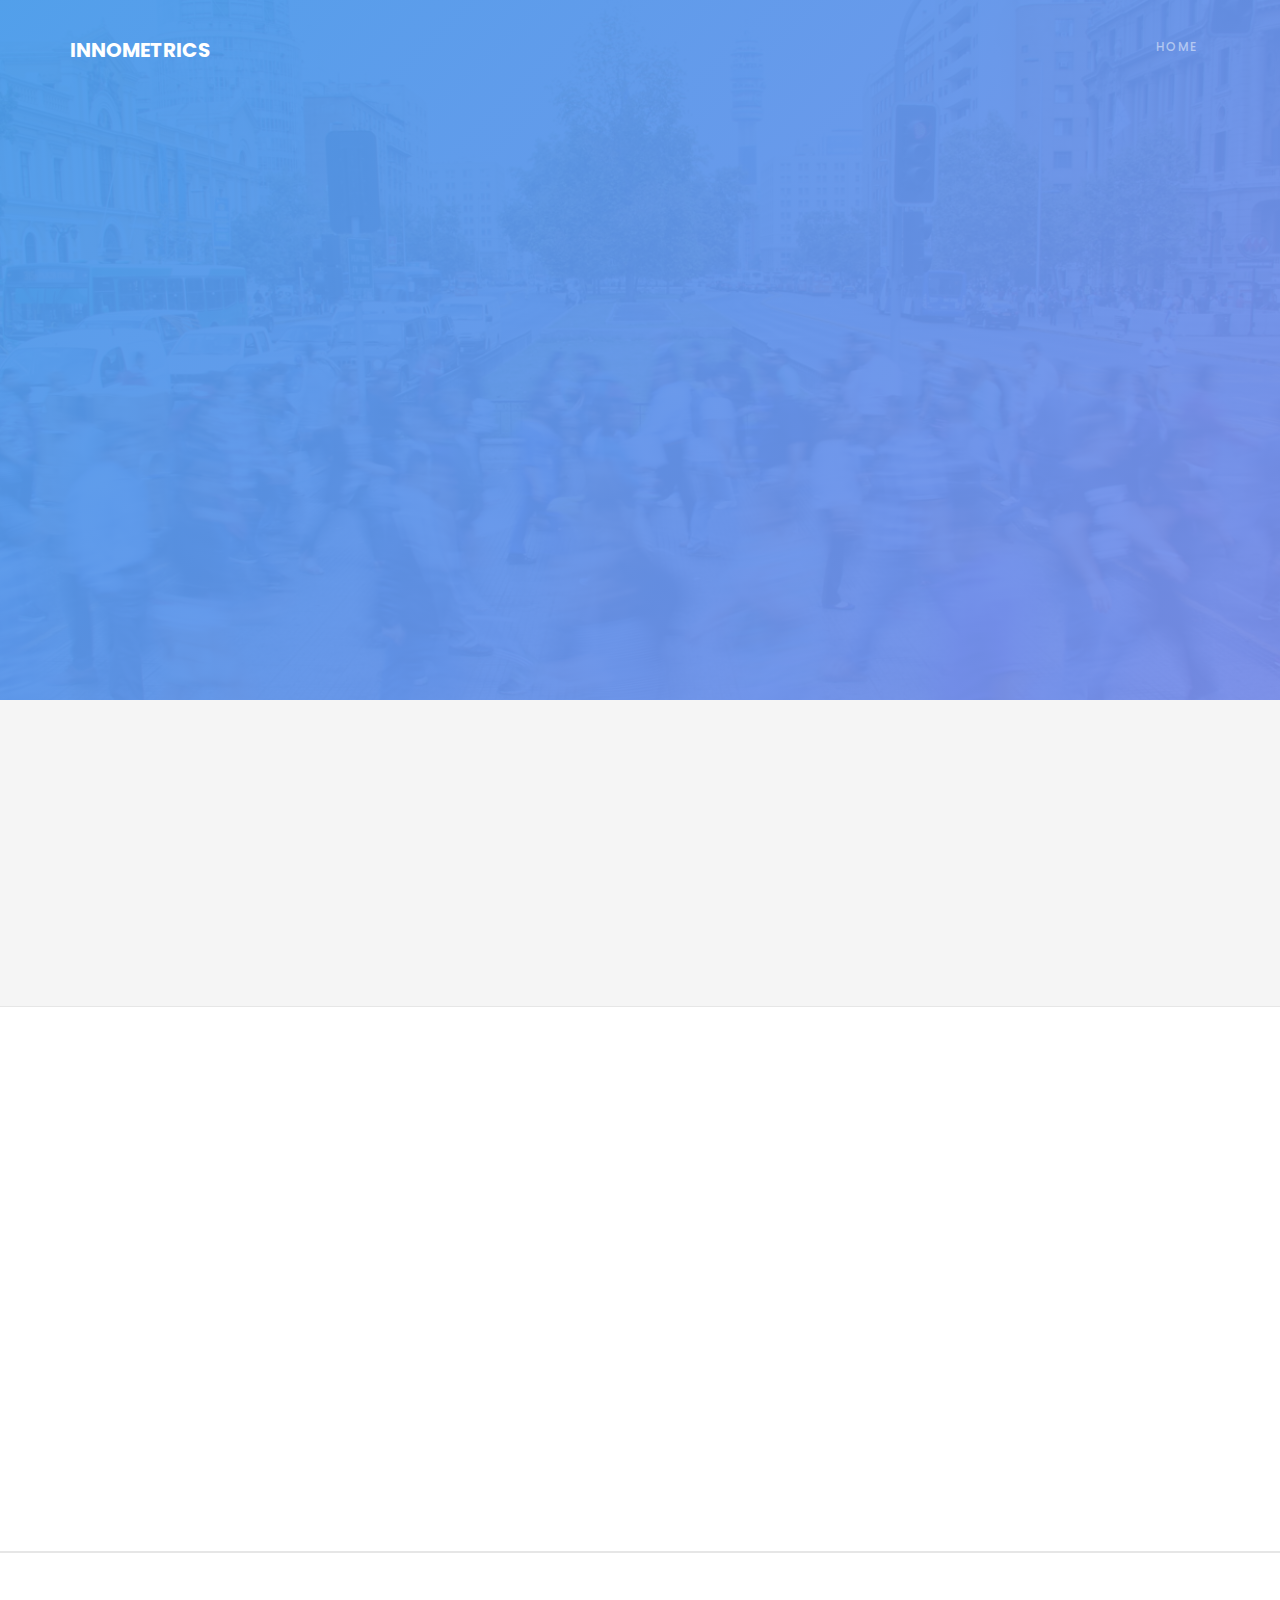
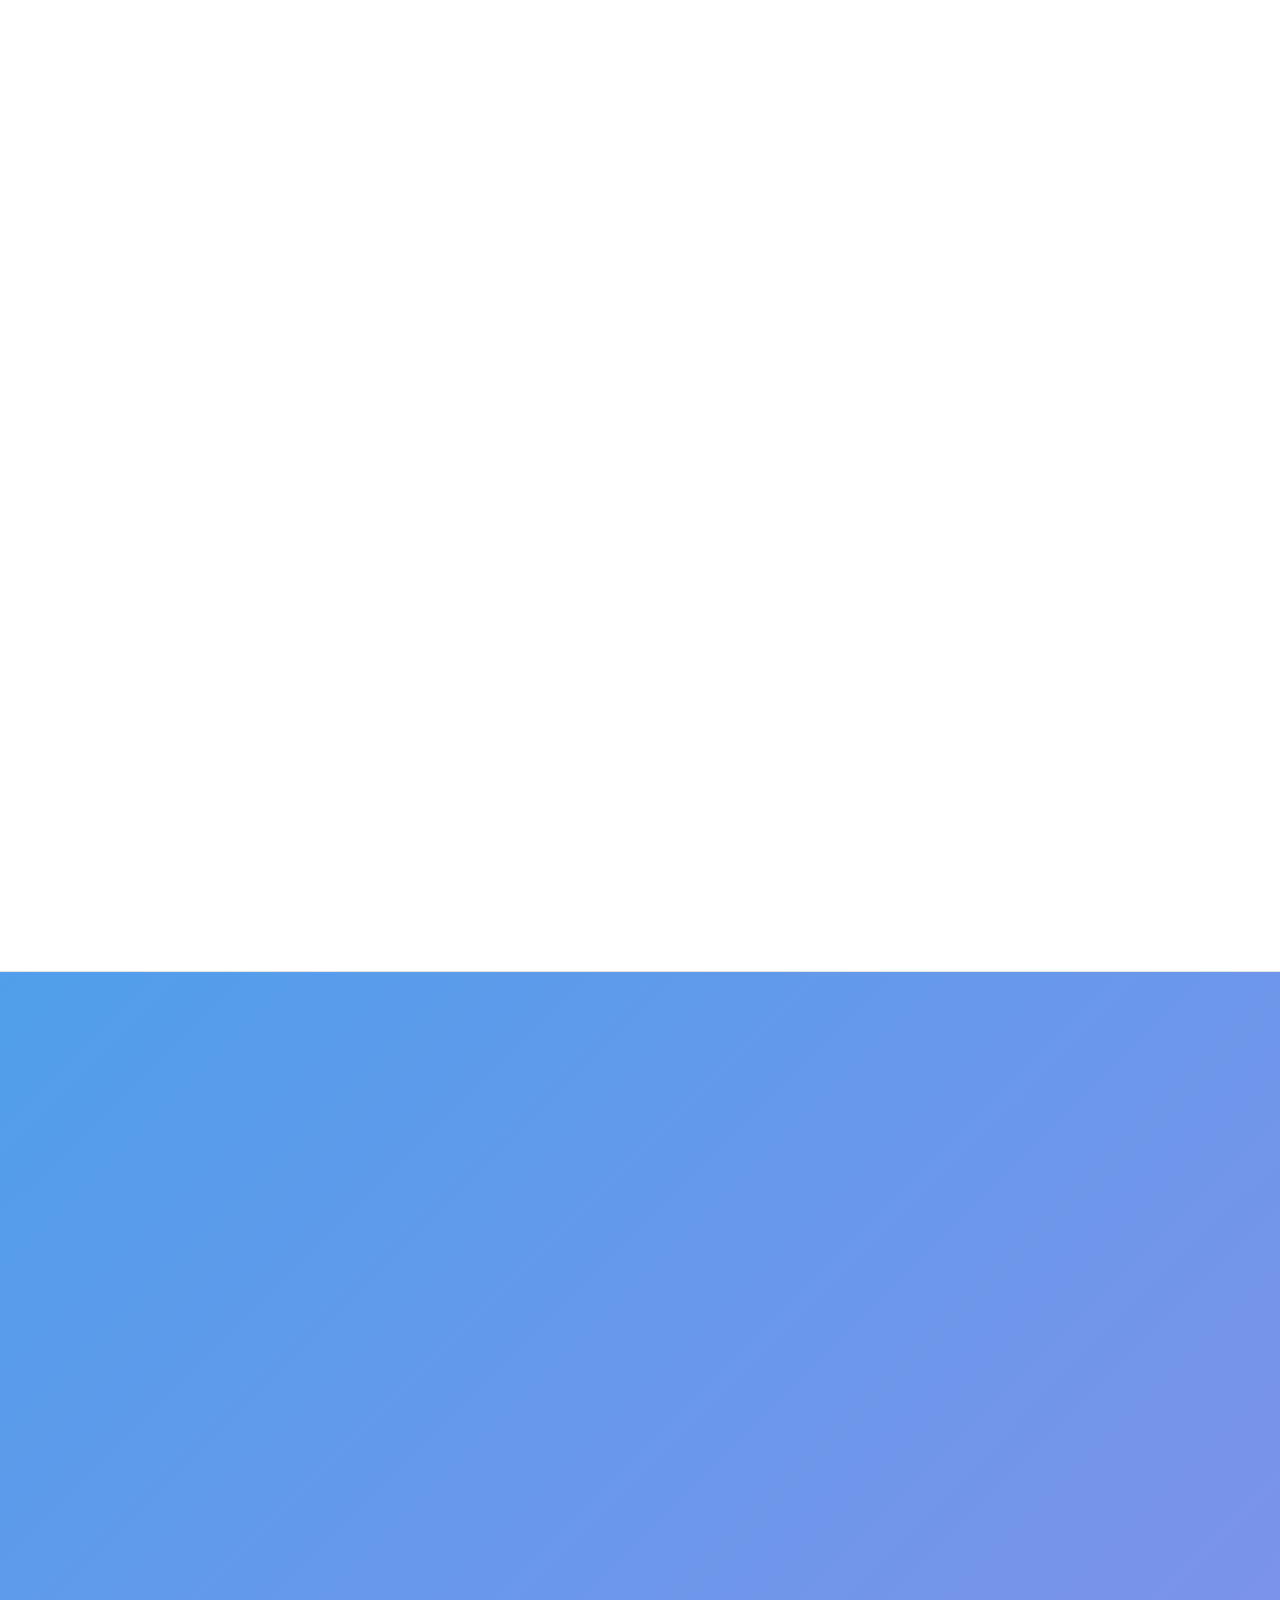
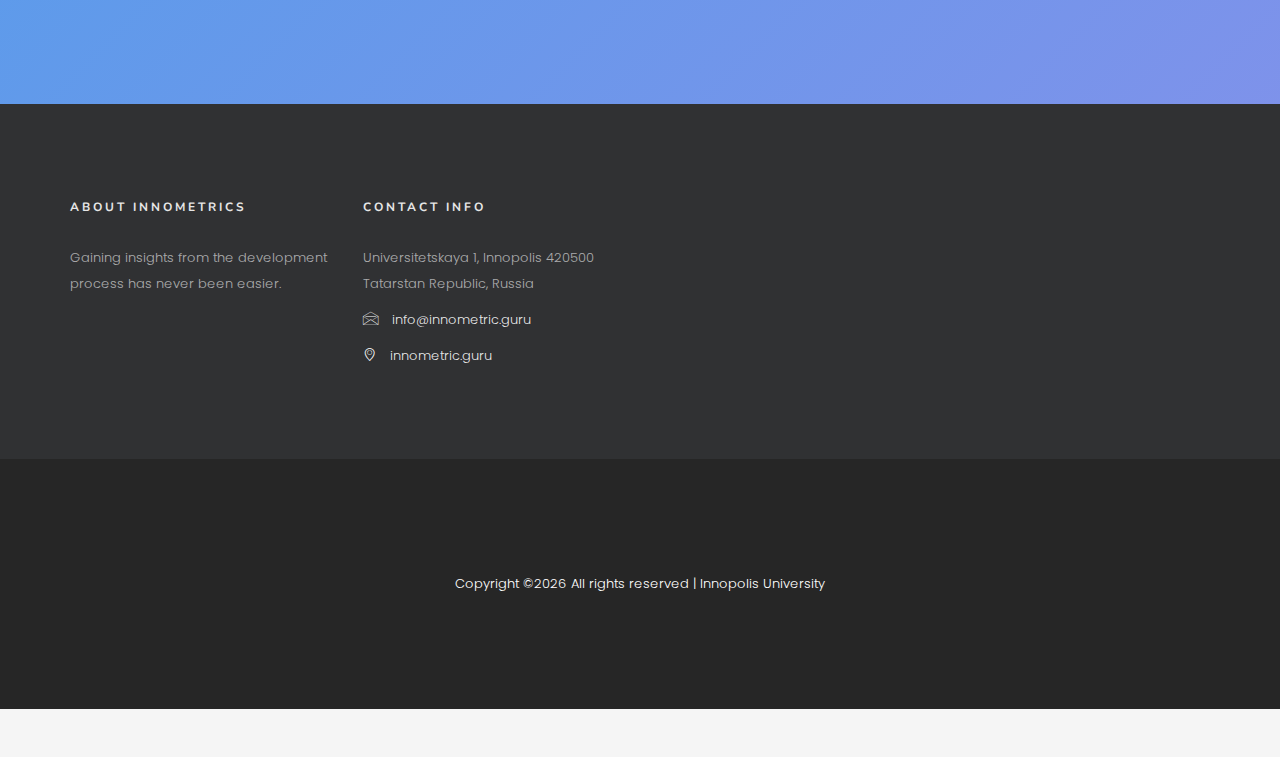
==== commit 471b7cc0: "Linux collector" ====
--- a/index.html
+++ b/index.html
@@ -177,7 +177,7 @@
 				<div class="row">
 					<div class="col-md-10 col-md-offset-1 text-center colorlib-heading animate-box">
 						<h2>Download Innometrics for your OS</h2>
-						<p>We support Windows, macOS & Android currently.</p>
+						<p>We support Windows, macOS, Linux & Android currently.</p>
 					</div>
 				</div>
 				<div class="row animate-box">
@@ -189,7 +189,11 @@
 										<p><a href="https://innometric.guru/files/collectors-files/win_collector/setup.exe" class="btn btn-primary btn-lg">Download Windows Collector</a></p>
 									</div>
 									<div class="mac-collectors">
-										<p><a  href="https://innometric.guru/files/collectors-files/mac_collector/InnoMetricsCollectorV312.zip" class="btn btn-primary btn-lg">Download macOS Collector</a></p>
+										<p><a  href="https://innometric.guru/files/collectors-files/mac_collector/InnoMetricsCollectorV315.zip" class="btn btn-primary btn-lg">Download macOS Collector</a></p>
+									</div>
+									<div class="mac-collectors">
+										<p><a  href="https://innometric.guru/files/collectors-files/linux_collector/dataCollector_1.0.5.zip" class="btn btn-primary btn-lg">Download Linux Collector</a></p>
+										<p><a  href="https://innometric.guru/files/collectors-files/linux_collector/FAQ.md" class="btn btn-primary btn-lg">Download Linux FAQ</a></p>
 									</div>
 									<div class="mac-collectors">
 										<p><a  href="https://innometric.guru/files/collectors-files/android_collector/InnoMetrics-Collector.apk" class="btn btn-primary btn-lg">Download Android Collector</a></p>
